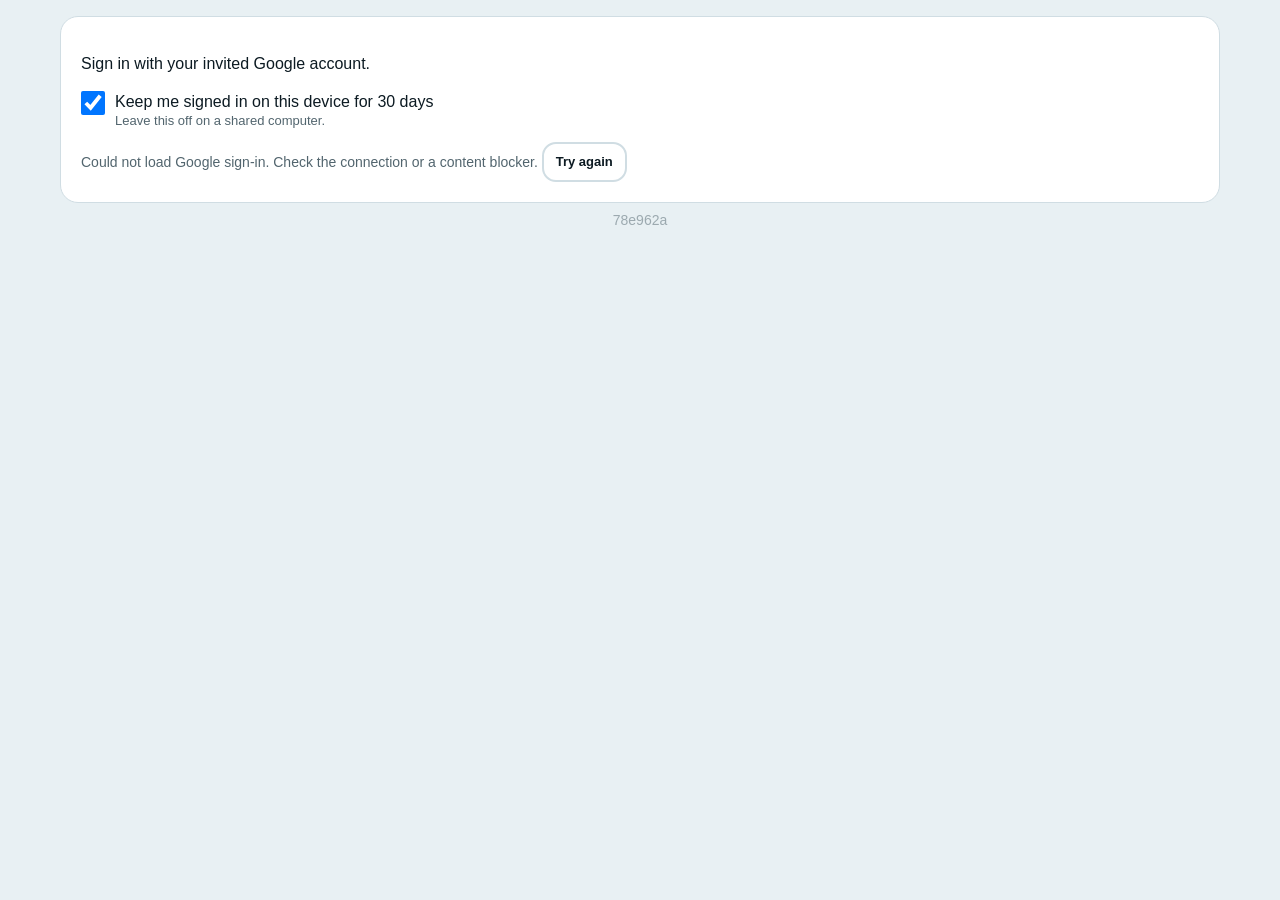
==== lb/index.html @ 78524eca "Club calendar refreshes after decisions Co-Authored-By: Claude Sonnet 5.5 <noreply@anthropic.com>" ====
<!doctype html>
<html lang="en">
<head>
<meta charset="utf-8">
<meta name="viewport" content="width=device-width, initial-scale=1, maximum-scale=1, viewport-fit=cover">
<meta name="apple-mobile-web-app-capable" content="yes">
<meta name="mobile-web-app-capable" content="yes">
<meta name="apple-mobile-web-app-title" content="Own It">
<meta name="robots" content="noindex, nofollow">
<meta name="referrer" content="no-referrer">
<meta http-equiv="Content-Security-Policy" content="default-src 'none'; script-src 'self' https://accounts.google.com/gsi/client https://cdnjs.cloudflare.com/ajax/libs/pdf.js/2.16.105/; style-src 'self' 'unsafe-inline' https://fonts.googleapis.com https://accounts.google.com/gsi/style; font-src https://fonts.gstatic.com; img-src 'self' data: blob: https://lh3.googleusercontent.com; connect-src 'self' https://script.google.com https://script.googleusercontent.com https://accounts.google.com/gsi/ https://cdnjs.cloudflare.com/ajax/libs/pdf.js/2.16.105/; frame-src https://accounts.google.com/gsi/; worker-src 'self' blob:; manifest-src 'self'; base-uri 'none'; form-action 'none'; object-src 'none'">
<title>Own Your Goals</title>
<link rel="stylesheet" href="https://fonts.googleapis.com/css2?family=Bricolage+Grotesque:opsz,wght@12..96,600;12..96,800&family=Figtree:wght@500;700&family=DM+Mono:wght@500&display=swap">
<link rel="manifest" href="manifest.json">
<link rel="apple-touch-icon" href="i.ab7808907b.png">
<link rel="icon" href="i.ab7808907b.png">
<meta name="theme-color" content="#05090c">
<link rel="stylesheet" href="s.4555aa7f9c.css">
</head>
<body>
<div id="app"></div>
<script src="js/config.js"></script>
<script src="a.47af31ea61.js"></script>
</body>
</html>
---- lb/s.4555aa7f9c.css ----
:root{--bg:#e8f0f3;--surface:#fafcfd;--card:#fff;--ink:#0c1a22;--muted:#52656e;--line:#d0dde3;--chip:#e2ecf0;--accent:#0a63c9;--accent-ink:#fff;--good:#0b8a4c;--warn:#a5670a;--brand-blue:#096fd4;--bad:#c43d22;--hot:#d9482b;--brand-green:#00cc66;--band:#05090c;--band-ink:#e9f2f4;--display:"Bricolage Grotesque","Avenir Next","Helvetica Neue",Arial,sans-serif;--body:"Figtree","Avenir Next","Helvetica Neue",Arial,sans-serif;--mono:"DM Mono",Menlo,Courier,monospace}@media (prefers-color-scheme:dark){:root:not([data-theme="light"]){--bg:#070d11;--surface:#0d161b;--card:#131f26;--ink:#e9f2f4;--muted:#8fa7b0;--line:#23353d;--chip:#1a2b33;--accent:#3ca0ff;--accent-ink:#03121f;--good:#3fdc8c;--warn:#e3a94a;--bad:#ff8466;--hot:#ff7a5c;color-scheme:dark}}*{box-sizing:border-box}html{-webkit-text-size-adjust:100%}body{margin:0;background:var(--bg);color:var(--ink);font-family:var(--body);font-size:16px;line-height:1.35}h1,h2,h3{font-family:var(--display);margin:0}button,input,select,textarea{font-family:inherit}.band{background:var(--band);color:var(--band-ink);border-bottom:3px solid var(--brand-green);background-image:linear-gradient(90deg,rgba(9,111,212,0.28),rgba(0,204,102,0.08) 60%,rgba(0,0,0,0));display:flex;flex-wrap:wrap;align-items:center;justify-content:space-between;padding:10px 16px}.band h1{font-size:22px;font-weight:800}.club{font-size:11px;letter-spacing:0.14em;text-transform:uppercase;color:#8fd9b3;font-weight:700}.who{font-size:14px;color:#a9bec6;display:flex;flex-wrap:wrap;align-items:center;gap:10px}.who b{color:#fff}.wait{background:var(--warn);color:#fff;font-weight:700;padding:3px 10px;border-radius:999px;font-size:13px}.bar{display:inline-flex;gap:8px;align-items:center}.cog{appearance:none;-webkit-appearance:none;border:0;background:var(--chip);color:var(--ink);width:44px;height:44px;border-radius:999px;font-size:22px;cursor:pointer}.cog[aria-pressed="true"]{background:var(--accent);color:var(--accent-ink)}.demo{background:#fff3c4;color:#5a4300;text-align:center;font-size:13px;font-weight:700;padding:5px 10px}html.pin .tabs{bottom:auto;top:var(--tabs-top)}.page{max-width:900px;margin:0 auto;padding:16px 16px 110px}.tabs{position:fixed;left:0;right:0;bottom:0;display:grid;grid-auto-flow:column;grid-auto-columns:1fr;background:var(--card);border-top:1px solid var(--line);padding-bottom:env(safe-area-inset-bottom);z-index:20;-webkit-transform:translateZ(0);transform:translateZ(0)}.tab{appearance:none;-webkit-appearance:none;border:0;background:none;color:var(--muted);font:700 12px var(--body);min-height:58px;padding:6px 0 4px;cursor:pointer;border-top:4px solid transparent;display:flex;flex-direction:column;align-items:center;justify-content:center}.tic{width:24px;height:24px;fill:none;stroke:currentColor;stroke-width:1.8;stroke-linecap:round;stroke-linejoin:round;margin-bottom:2px}@media (min-width:700px){.tab{font-size:15px;flex-direction:row}.tic{margin:0 8px 0 0}}.tab[aria-selected="true"]{color:var(--accent);border-top-color:var(--brand-green)}.label{display:block;font-size:12px;letter-spacing:0.08em;text-transform:uppercase;color:var(--muted);font-weight:700;margin:0 0 8px}.ex,.minfo,.n{color:var(--muted);font-size:14px}.ex{margin:8px 0 0}.chips{display:flex;flex-wrap:wrap;margin:-4px}.chip{appearance:none;-webkit-appearance:none;margin:4px;border:2px solid var(--line);background:var(--card);color:var(--ink);font:700 17px var(--body);min-height:46px;padding:8px 16px;border-radius:14px;cursor:pointer;min-width:56px}.chip[aria-pressed="true"]{background:var(--accent);border-color:var(--accent);color:var(--accent-ink)}.group{margin-bottom:16px}.tag{font-size:12px;font-weight:700;padding:2px 9px;border-radius:999px;background:var(--chip);color:var(--muted);display:inline-block;margin:2px 2px 0 0}.tag.race{background:var(--hot);color:#fff}.tag.gear{background:var(--accent);color:var(--accent-ink)}.tag.pb{background:var(--good);color:#fff}.tag.unoff{background:var(--warn);color:#fff}.tag.okc{color:var(--good)}.tag.warnc{background:var(--bad);color:#fff}.good{color:var(--good);font-weight:700}.slow{color:var(--warn);font-weight:700}.log{display:grid;grid-template-columns:1fr;gap:16px}.readout{background:var(--card);border:1px solid var(--line);border-radius:18px;padding:12px 18px;text-align:right}.readout .what{text-align:left;font-size:14px;color:var(--muted);font-weight:700}.readout .time{font:500 52px var(--mono);letter-spacing:-0.02em;font-variant-numeric:tabular-nums;line-height:1.1}.readout .time.empty{color:var(--line)}.readout .time.bad{color:var(--bad);font-size:28px}.pad{display:grid;grid-template-columns:repeat(3,1fr);gap:10px;margin-top:12px}.key{appearance:none;-webkit-appearance:none;border:0;background:var(--chip);color:var(--ink);font:500 29px var(--mono);min-height:58px;border-radius:14px;cursor:pointer}.key:active{background:var(--line)}.key.fn{font:700 16px var(--body);color:var(--muted)}.save{appearance:none;-webkit-appearance:none;width:100%;margin-top:12px;border:0;background:var(--hot);color:#fff;font:800 21px var(--display);min-height:56px;border-radius:16px;cursor:pointer}.save[disabled]{opacity:0.4;cursor:default}.alt,.off{appearance:none;-webkit-appearance:none;border:2px solid var(--line);background:var(--card);color:var(--ink);font:700 16px var(--body);min-height:44px;padding:8px 14px;border-radius:14px;cursor:pointer}.off{border:0;background:var(--chip);font-size:14px;border-radius:999px}.alt.wide{width:100%}.note{width:100%;min-height:46px;border:2px solid var(--line);border-radius:14px;background:var(--card);color:var(--ink);font:500 17px var(--body);padding:10px 14px}.result{margin-top:12px;border-radius:16px;padding:14px 16px;background:var(--card);border:2px solid var(--brand-green)}.result h3{font-size:20px;color:var(--good)}.result p{margin:4px 0 0}.recent{margin-top:20px}.recent ul{list-style:none;margin:0;padding:0}.recent li{display:flex;justify-content:space-between;gap:12px;padding:9px 0;border-bottom:1px solid var(--line);align-items:center}.recent li.gone{opacity:0.5;text-decoration:line-through}.t{font:500 18px var(--mono)}.chk{display:block;margin:6px 0;font-size:14px;color:var(--muted);min-height:32px}.chk input{width:22px;height:22px;vertical-align:middle;margin-right:8px}.bests-head{display:flex;flex-wrap:wrap;gap:12px;align-items:flex-end;justify-content:space-between;margin-bottom:14px}.evsec>.bests-head{flex-direction:column;align-items:flex-start;gap:8px}.evsec>.bests-head.gearhd{flex-direction:row;align-items:center;justify-content:flex-start}.hint{margin:0;color:var(--muted);font-size:14px}.bgrid{display:grid;grid-template-columns:52px repeat(4,1fr);gap:5px}.bgrid.n5{grid-template-columns:52px repeat(5,1fr)}.bh{font:800 13px var(--display);color:var(--muted);text-align:center;padding:4px 0;text-transform:uppercase;letter-spacing:0.06em}.bs{font:800 13px var(--display);display:flex;align-items:center}.bcell{appearance:none;-webkit-appearance:none;text-align:center;border:2px solid var(--line);background:var(--card);color:var(--ink);border-radius:10px;padding:8px 1px 6px;cursor:pointer;font-family:var(--body);min-width:0;position:relative}.bcell .bt{font:500 12.5px var(--mono);font-variant-numeric:tabular-nums;display:block}.bcell .bd{font-size:10px;color:var(--muted);display:block;margin-top:3px}.bcell .bo{font:500 10px var(--mono);color:var(--muted);display:block;margin-top:2px;white-space:nowrap}.bcell .bp{font:500 10px var(--mono);color:var(--accent);display:block;margin-top:2px}.bcell.none{border-style:dashed;color:var(--muted)}.bcell.none .bt{color:var(--line)}.bcell .ok{position:absolute;top:3px;right:4px;color:var(--good);font-weight:800;font-size:12px}.legend{color:var(--muted);font-size:14px;margin:14px 0 0}.legend .blue{color:var(--accent)}.legend .good{color:var(--good)}.swims{display:grid;grid-template-columns:1fr;gap:16px;margin-top:8px}.be{font:800 17px var(--display)}.bt{font:500 28px var(--mono);font-variant-numeric:tabular-nums}.bd{font-size:13px;color:var(--muted)}.std{font-size:14px;margin-top:3px}.std b{color:var(--accent);font-family:var(--mono);font-weight:500}.coach,.drop,.panel{background:var(--card);border:1px solid var(--line);border-radius:18px;padding:16px 18px}.drop{margin-top:14px;border:2px dashed var(--line)}.drop h3,.coach h3{font-size:20px;font-weight:800;margin-bottom:8px}.panel{border:2px solid var(--accent);margin-bottom:12px}.two{display:grid;grid-template-columns:1fr 1fr;gap:10px;margin-top:10px}.inline{display:flex;gap:8px;margin-top:8px}.offrow{text-align:right;margin:6px 0}.impbtns{display:flex;flex-wrap:wrap;gap:8px;justify-content:flex-start;align-items:center;margin:6px 0 12px}.impbtns .off{display:inline-flex;align-items:center}.mrowi{display:grid;grid-template-columns:48px 1fr auto;gap:10px;align-items:center;padding:10px 12px;background:var(--card);border:2px solid var(--line);border-radius:14px;margin-top:8px;cursor:pointer;min-height:56px}.mrowi.sel{border-color:var(--accent)}.mrowi .no{font:800 17px var(--display);color:var(--muted);text-align:center}.mrowi .e{font-weight:700;font-size:18px}.mrowi .d{color:var(--muted);font-size:14px}.mrowi .d b{font-family:var(--mono);font-weight:500;color:var(--ink)}.why{margin:4px 0 0;padding:8px 12px;border-radius:12px;background:var(--chip);font-size:14px}.why.ask{border-left:4px solid var(--warn)}.why.ok{border-left:4px solid var(--good)}.res{margin:6px 0 0 12px;padding:8px 12px;border-left:4px solid var(--brand-green);background:var(--card);border-radius:0 12px 12px 0}.read{font-size:14px;background:var(--chip);border-radius:10px;padding:8px 12px;margin-top:6px}.read b{font-family:var(--mono);font-weight:500}.alert{display:flex;justify-content:space-between;align-items:center;gap:12px;background:var(--card);border:2px solid var(--warn);border-radius:14px;padding:10px 14px;margin-bottom:10px}.alert.bad{border-color:var(--bad)}textarea.note{font:500 13px var(--mono)}@media (min-width:700px){.page{padding:24px 24px 110px}.log{grid-template-columns:1.1fr 1fr;gap:24px}.bgrid{grid-template-columns:92px repeat(4,1fr);gap:8px}.bgrid.n5{grid-template-columns:92px repeat(5,1fr)}.bh{font-size:15px}.bs{font-size:20px}.bcell{padding:12px 4px 9px;border-radius:14px}.bcell .bt{font-size:22px}.bcell .bp{font-size:13px}.bcell .bd{font-size:12px}.bcell .ok{top:5px;right:8px;font-size:16px}.swims{grid-template-columns:1.5fr 1fr;align-items:start}.band{padding:12px 24px}}.swpick{font:inherit;font-weight:700;padding:8px 10px;border-radius:10px;border:0;min-height:40px}.swname{color:#fff;font-size:16px}.swrow{display:flex;justify-content:space-between;gap:12px;padding:9px 0;border-bottom:1px solid var(--line);align-items:center}.lnk{appearance:none;-webkit-appearance:none;border:0;background:none;color:var(--accent);font:700 14px var(--body);padding:8px 0;min-height:36px;cursor:pointer;text-decoration:underline}.cap{color:var(--muted);font-size:14px;margin:0 0 10px}.nextm{background:var(--card);border:1px solid var(--line);border-left:4px solid var(--brand-green);border-radius:18px;padding:12px 16px;margin-bottom:16px}.nextm .mt>b,.nextm>b{font:800 22px var(--display);display:block}.nextm .mt>span,.nextm>span{color:var(--muted);font-size:14px;display:block;margin-top:2px}.nextm .label{margin:0 0 4px}.heats{margin-top:8px}.hrow{display:grid;grid-template-columns:44px 1fr;gap:2px 8px;padding:6px 0;border-top:1px solid var(--line);font-size:15px}.hrow .hno{font:800 16px var(--display);color:var(--muted)}.hrow .hev{font-weight:700}.hrow .hwhere{grid-column:2;color:var(--muted);font-size:14px}.hrow .hwhere b{font-family:var(--mono);font-weight:500;color:var(--ink)}.gl{display:grid;grid-template-columns:1fr;gap:16px}@media (min-width:760px){.gl{grid-template-columns:1.5fr 1fr;gap:22px;align-items:start}.gl>div + div{position:sticky;top:12px}}.lad{background:var(--card);border:1px solid var(--line);border-radius:16px;padding:12px 16px 10px;margin-bottom:10px}.lad .lh{display:flex;justify-content:space-between;align-items:baseline;gap:10px}.lad h3{font-size:20px;font-weight:800}.lad h3 small{color:var(--muted);font-size:13px;font-weight:700}.lad .now{font:500 22px var(--mono);font-variant-numeric:tabular-nums}.lad .sub{color:var(--muted);font-size:14px;margin:8px 0 4px}.lad .sub.conv{margin:0 0 4px;font-size:13px}.lad .sub b{color:var(--ink);font-family:var(--mono);font-weight:500}.rail{position:relative;height:68px;margin:20px 8px 0}.rail .bar{position:absolute;left:0;right:0;top:30px;height:12px;border-radius:6px;background:var(--chip);overflow:hidden}.rail .bar i{position:absolute;left:0;top:0;bottom:0;border-radius:6px;background:linear-gradient(90deg,var(--brand-blue),var(--brand-green))}.rail .tick{position:absolute;top:26px;width:2px;height:20px;background:var(--muted);margin-left:-1px}.rail .tl{position:absolute;top:50px;font:500 11px var(--mono);color:var(--muted);transform:translateX(-50%);white-space:nowrap}.rail .me{position:absolute;top:23px;width:26px;height:26px;margin-left:-13px;border-radius:50%;background:var(--card);border:4px solid var(--brand-green)}.rail .flag{position:absolute;top:12px;margin-left:-1px;width:3px;height:34px;background:var(--hot)}.rail .flag::after{content:"";position:absolute;left:3px;top:0;border-left:14px solid var(--hot);border-top:7px solid transparent;border-bottom:7px solid transparent}.stdm{position:absolute;top:12px;width:3px;height:34px;margin-left:-1px}.stdm i{white-space:nowrap;position:absolute;top:-12px;font:800 10px var(--body);font-style:normal;letter-spacing:0.04em}.stdm i{left:50%;transform:translateX(-50%);top:-14px}.stdm.up1 i{top:-30px}.stdm.up2 i{top:-46px}.stdm.up3 i{top:-62px}.stdm.x1{background:var(--accent)}.stdm.x1 i{color:var(--accent)}.stdm.x2{background:var(--good)}.stdm.x2 i{color:var(--good)}.stdm.x3{background:#d98e04}.stdm.x3 i{color:#d98e04}.stdm.x4{background:#d6409f}.stdm.x4 i{color:#d6409f}.stdm.x5{background:#14a89a}.stdm.x5 i{color:#14a89a}.stdm.x6{background:#8b6cf0}.stdm.x6 i{color:#8b6cf0}.stdm.x7{background:#e5702d}.stdm.x7 i{color:#e5702d}.stdm.x8{background:#7c8da0}.stdm.x8 i{color:#7c8da0}.gstep{margin-top:6px;font-size:13px;color:var(--muted)}.gstep b{color:var(--ink);font-family:var(--mono);font-weight:500}.gstep b.good{color:var(--good);font-family:var(--body);font-weight:700}.pent{background:var(--card);border:1px solid var(--line);border-radius:18px;padding:14px;text-align:center}.pent h3{font-size:20px;font-weight:800;text-align:left;margin-bottom:4px}.pent svg{width:100%;max-width:340px;height:auto}.pent .ring{fill:none;stroke:var(--line);stroke-width:1}.pent .ring.std{stroke:var(--brand-green);stroke-width:2;stroke-dasharray:4 3}.pent .spoke{stroke:var(--line);stroke-width:1}.pent .now{fill:rgba(9,111,212,0.28);stroke:var(--accent);stroke-width:3}.pent .lbl{fill:var(--ink);font:700 13px var(--body)}.pent .pt{fill:var(--accent)}.pent .legl{list-style:none;margin:8px 0 0;padding:0;display:grid;grid-template-columns:1fr 1fr;gap:4px 14px;text-align:left;font-size:14px}.pent .legl li{border-bottom:1px solid var(--line);padding:3px 0}.pent .legl span{color:var(--muted);font-family:var(--mono);font-size:13px}.pent .leg{font-size:13px;color:var(--muted);text-align:left;margin:6px 0 0;line-height:1.5}.gcard{background:var(--card);border:1px solid var(--line);border-radius:16px;padding:12px 16px;margin-bottom:10px}.gcard.done{border-color:var(--good)}.gcard.gone{opacity:0.7}.gcard .gh b{font:800 19px var(--display);margin-right:6px}.gnum{display:flex;justify-content:space-between;margin:8px 0 6px;color:var(--muted);font-size:14px}.gnum b{font:500 20px var(--mono);color:var(--ink)}.rail2{height:12px;border-radius:6px;background:var(--chip);overflow:hidden}.rail2 i{display:block;height:100%;border-radius:6px;background:linear-gradient(90deg,var(--brand-blue),var(--brand-green))}.gs{font-size:14px;color:var(--muted);margin-top:6px}.gnote{margin:6px 0 0;font-style:italic}.meta{font-size:13px;color:var(--muted);margin-top:4px}.hist{margin:4px 0 0;padding-left:18px;font-size:13px;color:var(--muted)}.cmts{margin-top:8px}.cm{background:var(--chip);border-radius:12px;padding:8px 12px;margin-bottom:6px;font-size:14px}.cm p{margin:4px 0 0;line-height:1.4}.cm .when{color:var(--muted);font-size:12px;margin-left:4px}.cm .off{float:right;min-height:32px;padding:4px 10px}.cmform{display:flex;gap:8px;margin-top:6px}.gb{margin-top:8px;display:flex;gap:8px}.gform{background:var(--card);border:2px solid var(--accent);border-radius:18px;padding:16px;margin-bottom:14px}.gform h3{font-size:20px;font-weight:800;margin-bottom:12px}.alt.sm{padding:7px 12px;font-size:13px;display:inline-flex;align-items:center;text-decoration:none;min-height:40px}.swrow{align-items:flex-start}.swrow .pbtns{margin-top:6px}.swrow .pbtns>label,.swrow .pbtns>button{min-width:0;height:40px;min-height:40px;font-size:13px}.drow{display:flex;justify-content:space-between;align-items:center;gap:10px;flex-wrap:wrap;background:var(--card);border:1px solid var(--line);border-radius:14px;padding:10px 14px;margin-top:8px}.drow.gone{opacity:0.6}.dtxt{min-width:0;flex:1 1 200px;overflow-wrap:anywhere}.dbtn{display:flex;gap:8px;align-items:center;flex-wrap:wrap}.srow2{display:grid;grid-template-columns:100px 1fr;gap:10px;padding:9px 0;border-bottom:1px solid var(--line)}.sdate b{display:block;font-size:14px}.sdate span{color:var(--muted);font-size:12px}.srow2 .e{font-weight:700;overflow-wrap:anywhere}.srow2 .d{color:var(--muted);font-size:14px}.srow2 .d b{color:var(--ink)}.nextm .srow2{border-bottom:1px solid var(--line)}.mailx{border-top:1px solid var(--line);padding:8px 0}.mailx pre{white-space:pre-wrap;font:500 13px var(--mono);margin:4px 0 0;overflow-wrap:anywhere}.page{overflow-wrap:anywhere}.chip{min-width:0}@media (max-width:420px){.chip{padding:8px 12px;font-size:16px}.band h1{font-size:20px}}@media (max-width:420px){.rail .tl{font-size:10px}}.alert button{flex:none;white-space:nowrap}.cmform .alt{flex:none;white-space:nowrap}.inline .alt{flex:none;white-space:nowrap}.brand{display:flex;align-items:center;gap:12px}.band .logo{height:40px;width:auto;display:block}.who .me{display:inline-flex;align-items:center;gap:6px}.avatar{position:relative;display:inline-flex;align-items:center;justify-content:center;border-radius:50%;overflow:hidden;flex:none;background:linear-gradient(135deg,var(--brand-blue),var(--brand-green));color:#fff}.avatar b{font:800 1em var(--display)}.avatar img{position:absolute;inset:0;top:0;left:0;width:100%;height:100%;object-fit:cover;display:block}.avatar.sm{width:32px;height:32px;font-size:15px}.avatar.md{width:44px;height:44px;font-size:20px;border:2px solid rgba(255,255,255,0.55)}.avatar.xl{width:88px;height:88px;font-size:40px;border:3px solid var(--brand-green)}.profile{display:flex;align-items:flex-start;gap:16px;margin-top:8px}.profile .avatar.xl{width:64px;height:64px;font-size:28px;flex:none}.pbtns{display:flex;flex-wrap:wrap;gap:8px;margin-top:6px}.pbtns>label,.pbtns>button{flex:0 0 auto;box-sizing:border-box;min-width:124px;height:44px;min-height:44px;padding:0 14px;display:inline-flex;align-items:center;justify-content:center;font:700 14px var(--body);text-align:center;white-space:nowrap}@media (max-width:480px){.profile{flex-direction:column;align-items:flex-start}.profile>div{width:100%}.pbtns>label,.pbtns>button{flex:1 1 0;min-width:0}}.profile p{margin:0 0 6px}.swrow .grow{flex:1;min-width:0}.swphoto{margin-top:6px}@media (max-width:420px){.band .logo{height:30px}.who .me>span{display:none}}.shell{display:block}.side{display:none}.band{flex-wrap:nowrap;gap:14px}.band .nmb{flex:1;min-width:0;margin-left:-4px}.nm{font:800 22px var(--display);color:#fff;line-height:1.1;overflow-wrap:anywhere}.sb{font-size:13px;color:#a9bec6;margin-top:2px}.bandr{display:flex;align-items:center;gap:8px;flex-wrap:wrap;justify-content:flex-end}.gear{appearance:none;-webkit-appearance:none;border:2px solid rgba(255,255,255,0.35);background:rgba(255,255,255,0.08);width:40px;height:40px;border-radius:50%;cursor:pointer;padding:0;flex:none}.gear svg{width:22px;height:22px;fill:none;stroke:#e9f2f4;stroke-width:1.8;stroke-linecap:round;display:block;margin:auto}.gear[aria-pressed="true"]{border-color:var(--brand-green);background:rgba(0,204,102,0.2)}.avatar.lg{width:96px;height:96px;font-size:46px;margin:4px auto 8px;border:3px solid rgba(255,255,255,0.55)}.gear.rf[aria-busy="true"] svg{animation:spin 1s linear infinite}@keyframes spin{to{transform:rotate(360deg)}}@media (max-width:520px){.band .bandr .wait{display:none}.nm{font-size:20px}.band .logo{height:34px}.bandr{gap:6px;flex-wrap:nowrap}.gear{width:36px;height:36px}.band .swpick{max-width:96px}}@media (min-width:1000px){.shell{display:grid;grid-template-columns:250px minmax(0,1fr);min-height:100vh;min-height:100dvh}.band,.tabs{display:none}.side{display:flex;flex-direction:column;text-align:center;position:sticky;top:0;height:100vh;height:100dvh;overflow-y:auto;background:var(--band);color:var(--band-ink);padding:18px 14px;border-right:3px solid var(--brand-green)}.side .sidenav{text-align:left;margin-top:18px}.nav{appearance:none;-webkit-appearance:none;display:block;width:100%;text-align:left;border:0;border-left:4px solid transparent;background:none;color:#c3d3d9;font:700 16px var(--body);padding:11px 12px;border-radius:0 10px 10px 0;cursor:pointer;margin-bottom:4px}.nav small{display:block;font-weight:500;font-size:12px;color:#7f959d}.nav[aria-selected="true"]{background:rgba(0,204,102,0.14);border-left-color:var(--brand-green);color:#fff}.gearnav{margin-top:6px;border-top:1px solid rgba(255,255,255,0.12)}.sidectl{display:flex;flex-direction:column;gap:8px;align-items:stretch;margin-top:14px;font-size:14px;color:#a9bec6;text-align:left}.sidectl .me{display:inline-flex;align-items:center;gap:6px}.sidectl b{color:#fff}.sidectl .swpick{width:100%}.sidectl{margin-top:auto;padding-top:14px;border-top:1px solid rgba(255,255,255,0.12);gap:2px}.ctlh{font:700 11px var(--body);letter-spacing:.08em;text-transform:uppercase;color:#7f959d;margin:10px 0 4px 12px}.ctl{appearance:none;-webkit-appearance:none;display:flex;align-items:center;gap:10px;width:100%;border:0;background:none;color:#c3d3d9;font:600 15px var(--body);padding:9px 12px;border-radius:10px;cursor:pointer;text-align:left}.ctl:hover{background:rgba(255,255,255,0.08);color:#fff}.ctl svg{width:18px;height:18px;flex:none;fill:none;stroke:currentColor;stroke-width:1.8;stroke-linecap:round;stroke-linejoin:round}.ctl[aria-busy="true"] svg{animation:spin 1s linear infinite}.ctlme{display:flex;align-items:center;gap:8px;margin:12px 0 0 12px;font-size:13px;color:#a9bec6}.sidectl .wait{align-self:flex-start;margin:2px 0 4px 12px}.sidectl .swpick{margin:0 0 4px}.sidelogo{margin-top:18px}.sidelogo{width:70%;margin:auto auto 0;padding-top:18px;display:block}.col{min-width:0}.page{max-width:1240px;padding:28px 40px 40px}}@media (max-width:999px){.sidelogo{display:none}}.band{padding:10px 22px}.band .avatar.md{width:54px;height:54px;font-size:26px}.band .nm{font-size:26px}.band .logo{height:44px;opacity:0.95}@media (max-width:520px){.band{padding:8px 14px;gap:10px}.band .avatar.md{width:46px;height:46px;font-size:22px}.band .nm{font-size:22px}.band .logo{height:34px}.clubsfx{display:none}}.calh{display:flex;align-items:center;gap:8px;margin:8px 0}.calh b{flex:1;text-align:center;font-family:var(--display)}.calg{max-width:100%;border:1px solid var(--line);border-radius:12px;overflow:hidden;background:var(--card)}.dow,.cells{display:grid;grid-template-columns:repeat(7,minmax(0,1fr))}.dow span{text-align:center;font-size:12px;font-weight:700;padding:5px 0;color:var(--muted)}.cc{min-height:70px;border-top:1px solid var(--line);border-left:1px solid var(--line);padding:3px;font-size:12px;overflow:hidden;min-width:0}.cc:nth-child(7n+1){border-left:0}.cc.wk{min-height:150px}.cc.out{opacity:0.4}.cc.tod{background:var(--chip)}.cc>b{display:block;font-size:12px}.ce{border-radius:4px;padding:1px 4px;margin-top:2px;background:rgba(10,99,201,0.18);white-space:nowrap;overflow:hidden;text-overflow:ellipsis;cursor:pointer}.ce.meet{background:rgba(217,72,43,0.28)}.ce.dryland{background:rgba(11,138,76,0.24)}.ce.info,.ce.camp{background:rgba(165,103,10,0.28)}.ce.ask{outline:1px dashed var(--warn)}.ce.sel{outline:2px solid var(--accent)}.srow2[data-act]{cursor:pointer}.srow2.sel{outline:2px solid var(--accent);border-radius:10px}.evd{border:2px solid var(--accent);border-radius:14px;padding:12px;margin:8px 0 12px;background:var(--card)}.evh{display:flex;justify-content:space-between;align-items:flex-start;gap:8px}.evh h3{margin:6px 0;font-size:20px}.evr{display:flex;gap:10px;padding:5px 0;border-top:1px solid var(--line)}.evr span{width:120px;color:var(--muted);flex:none;font-size:14px}.evr b{font-weight:600;min-width:0;overflow-wrap:anywhere}.evr b.evt{font-weight:400}@media (max-width:600px){.ce .ct,.ce .cn{display:none}.ce .cs{display:inline}.ce{min-height:22px;display:flex;align-items:center;justify-content:center;padding:0 1px;font-size:11px;font-weight:700}.ce.xtra{display:none}.cmore{display:block;font-size:11px;color:var(--muted);text-align:center}.cc.wk .ce{height:auto;min-height:0;display:block;font-size:11px;padding:1px 2px;font-weight:500}.cc.wk .ce .ct,.cc.wk .ce .cn{display:inline}.cc.wk .ce .cs{display:none}.cc{min-height:54px;padding:2px}.evr span{width:90px}}.pvbar{position:sticky;top:0;z-index:50;display:flex;align-items:center;justify-content:center;gap:12px;flex-wrap:wrap;padding:8px 12px;background:#7a3b00;color:#fff;font-size:14px;border-bottom:3px solid #ffb347}.pvbar button{background:#fff;color:#7a3b00;border:0;border-radius:6px;padding:6px 12px;font-weight:700;cursor:pointer}.admbar{background:#123a63;border-bottom-color:#6db3ff}.admbar button{color:#123a63}.pvbar + .shell .side{top:46px;height:calc(100vh - 46px);height:calc(100dvh - 46px)}.vas{display:flex;flex-wrap:wrap;gap:6px;justify-content:center}.vasb{font-size:12px;padding:4px 8px}@media (max-width:520px){.band .vas{display:none}}.badges{display:grid;grid-template-columns:repeat(4,1fr);gap:6px;margin:8px 0}.bdg{text-align:center;opacity:.3;-webkit-filter:grayscale(1);filter:grayscale(1)}.bdg.on{opacity:1;-webkit-filter:none;filter:none}.bdg i{display:block;font-style:normal;font-size:26px}.bdg small{font-size:10px;line-height:1.1;display:block}.nextm .nx{color:var(--ink);font-family:var(--mono);font-size:14px}.more{margin-top:12px}.more summary{font-size:16px;font-weight:700;padding:8px 0;cursor:pointer}.heats{margin:14px 0}.hgrid{display:grid;grid-template-columns:repeat(2,1fr);gap:8px}@media (min-width:700px){.hgrid{grid-template-columns:repeat(3,1fr)}}.hc{background:var(--card);border:2px solid var(--line);border-radius:14px;padding:9px 12px}.hc.next{border-color:var(--brand-green)}.hc.done{opacity:0.55}.hc .hn{font:800 13px var(--display);color:var(--muted)}.hc .he{font-weight:700;font-size:17px;margin-top:1px}.hc .hh{font:500 16px var(--mono);margin-top:3px}.hc .hh b{font-weight:500;color:var(--accent)}.check{border-radius:14px;padding:10px 14px;margin-bottom:12px;background:var(--card);border:2px solid var(--line);line-height:1.4}.check.warn{border-color:var(--bad)}.check.fine{border-color:var(--good)}.msum{display:grid;grid-template-columns:repeat(auto-fit,minmax(90px,1fr));gap:10px;margin-bottom:12px}.msum div{background:var(--card);border:1px solid var(--line);border-radius:14px;padding:8px 12px}.msum b{display:block;font:500 24px var(--mono)}.msum span{font-size:12px;text-transform:uppercase;letter-spacing:0.08em;color:var(--muted);font-weight:700}.mrowi .r{text-align:right}.mrowi .rt{font:500 22px var(--mono);font-variant-numeric:tabular-nums}.lsel{display:flex;gap:4px;align-items:center;margin:2px 0 4px}.lsel .sp{flex:1}.lsel .chip{margin:0;min-height:0;min-width:0;padding:2px 8px;font-size:12px;border-radius:10px}.chip.ico{display:inline-flex;flex-direction:column;align-items:center;padding:9px 12px 8px;min-width:76px;font-size:14px}.chip.ico .ic{width:28px;height:28px;fill:none;stroke:currentColor;stroke-width:1.8;stroke-linecap:round;stroke-linejoin:round;margin-bottom:3px}.chips.grid{display:grid;gap:8px;margin:0}.chips.grid .chip.ico{margin:0;min-width:0;width:100%;padding:9px 4px 8px}@media (max-width:560px){.chips.grid{gap:6px}.chips.grid .chip.ico{padding:7px 2px;font-size:11px}.chip.ico .ic{width:24px;height:24px}}.confetti{position:relative;height:0;pointer-events:none}.confetti span{position:absolute;top:0;font-size:22px;animation:fall 1.8s ease-in forwards}@keyframes fall{from{transform:translateY(-10px) rotate(0);opacity:1}to{transform:translateY(220px) rotate(300deg);opacity:0}}.result.cele{border:2px solid #f5a524;background:#fff8e6;color:#3a2a00;animation:pop 0.4s}.result.cele h3{color:#3a2a00}@keyframes pop{from{transform:scale(0.9)}to{transform:scale(1)}}@media (prefers-reduced-motion:reduce){.confetti span,.result.cele{animation:none}.confetti{display:none}}.setgrid{display:grid;grid-template-columns:1fr;gap:16px}.setc{background:var(--card);border:1px solid var(--line);border-radius:18px;padding:16px 18px}.setc h3{font-size:19px;font-weight:800;margin-bottom:10px}.setc p{margin:0 0 8px;line-height:1.5}.setrow{display:flex;flex-wrap:wrap;align-items:center;justify-content:space-between;padding:8px 0;border-top:1px solid var(--line)}.setrow>div:first-child{margin-right:12px;min-width:0;flex:1 1 200px}.setrow b{display:block;font-size:15px}.setrow small{display:block;color:var(--muted);font-size:12px;margin-top:2px;line-height:1.4}.setrow .chips{flex:none;margin-top:6px}.sw{appearance:none;-webkit-appearance:none;flex:none;width:52px;height:30px;border-radius:15px;border:0;background:var(--line);position:relative;cursor:pointer;padding:0}.sw i{position:absolute;top:3px;left:3px;width:24px;height:24px;border-radius:50%;background:#fff;transition:left 0.15s}.sw[aria-pressed="true"]{background:var(--good)}.sw[aria-pressed="true"] i{left:25px}@media (min-width:1000px){.setgrid{display:block;column-count:2;column-gap:16px}.setgrid>.setc{break-inside:avoid;margin-bottom:16px}}.dico{flex:none;width:44px;height:52px;border-radius:8px;background:var(--chip);color:var(--hot);font:800 11px var(--display);display:flex;align-items:center;justify-content:center;border:1px solid var(--line)}.dico.link{color:var(--accent)}.tag.gear{width:auto;height:auto;border:0;padding:2px 9px;border-radius:999px;cursor:default}.setgrid{align-items:start}.cropbg{position:fixed;left:0;top:0;right:0;bottom:0;background:rgba(5,9,12,0.72);z-index:50;display:flex;align-items:center;justify-content:center;padding:16px}.cropdlg{background:var(--card);color:var(--ink);border-radius:16px;padding:18px;width:100%;max-width:340px;box-sizing:border-box;text-align:center}.cropdlg h3{margin:0 0 12px}.cropbox{position:relative;width:260px;height:260px;margin:0 auto 14px;border-radius:50%;overflow:hidden;background:var(--chip);touch-action:none;cursor:grab;-webkit-user-select:none;user-select:none}.cropbox img{position:absolute;left:0;top:0;max-width:none;transform-origin:0 0;-webkit-transform-origin:0 0;pointer-events:none;-webkit-user-drag:none}.cropring{position:absolute;left:0;top:0;right:0;bottom:0;border-radius:50%;box-shadow:inset 0 0 0 3px var(--brand-green);pointer-events:none}.cropzoom{display:flex;align-items:center;gap:10px;margin-bottom:14px}.cropzoom input[type=range]{flex:1;min-width:0}.cropbtns{display:flex;gap:10px;justify-content:center}.cropbtns .cropsave{appearance:none;-webkit-appearance:none;border:0;background:var(--accent);color:var(--accent-ink);font:700 16px var(--body);min-height:44px;padding:8px 22px;border-radius:14px;cursor:pointer}.rx{display:flex;flex-wrap:wrap;gap:4px;margin-top:6px}.rxb{min-height:32px;padding:2px 8px;border-radius:16px;border:1px solid var(--line,#ccc);background:transparent;font-size:15px;cursor:pointer}.rxb span{font-size:12px;margin-left:4px;color:var(--muted)}.rxb[aria-pressed="true"]{background:var(--chip);border-color:currentColor;font-weight:700}.vwbg{position:fixed;left:0;top:0;right:0;bottom:0;background:rgba(5,9,12,0.8);z-index:60;display:flex;align-items:stretch;justify-content:center;padding:8px;box-sizing:border-box}.vwdlg{background:var(--card);color:var(--ink);border-radius:16px;width:100%;max-width:980px;display:flex;flex-direction:column;overflow:hidden;padding:10px;box-sizing:border-box}.vwbar{display:flex;justify-content:space-between;align-items:center;gap:10px}.vwbar h3{font-size:17px;overflow:hidden;text-overflow:ellipsis;white-space:nowrap}.vwtools{display:flex;flex-wrap:wrap;align-items:center;gap:6px;margin:8px 0 0}.vwtools[hidden],.vwjump[hidden]{display:none}.vwpg{font-weight:700;font-size:14px;min-width:96px;text-align:center}.vwjump{margin-left:auto;background:var(--accent);color:var(--accent-ink);border-color:var(--accent)}.vwjump:disabled{opacity:0.45}.vwmsg{margin:6px 0;font-size:14px;color:var(--muted);min-height:1em}.vwscroll{flex:1;overflow:auto;-webkit-overflow-scrolling:touch;background:var(--chip);border-radius:10px}.vwpage{display:inline-block;min-width:100%;line-height:0;text-align:center}.vwpage canvas{background:#fff}.vwimg{max-width:100%;height:auto}.rphoto{margin-top:8px;display:flex;flex-wrap:wrap;align-items:center;gap:6px}.rphoto .ex{flex-basis:100%;margin:0}.rthumb{width:44px;height:44px;object-fit:cover;border-radius:8px;border:1px solid var(--line)}label.alt.dis{opacity:0.6}.clubro{display:flex;align-items:center;gap:12px;margin:10px 0;flex-wrap:wrap}.clubimg{height:48px;width:auto;border-radius:8px;background:transparent}.fld{display:block}.fld b{display:block;margin-bottom:4px;font-size:15px}.band .logo,.sidelogo{background:transparent;border-radius:8px}.band .bandr{gap:2px}.band .gear{width:44px;height:44px;border:0;background:none;border-radius:12px}.band .gear svg{width:24px;height:24px;stroke:#c3d3d9}.band .gear:hover,.band .gear:active{background:rgba(255,255,255,0.1)}.band .gear:hover svg{stroke:#fff}.band .gear[aria-pressed="true"]{background:rgba(0,204,102,0.18)}.band .gear[aria-pressed="true"] svg{stroke:var(--brand-green)}.band .gear + .logo,.band .gear + .gear + .logo,.band .gear + .gear + .gear + .logo{margin-left:10px;padding-left:12px;border-left:1px solid rgba(255,255,255,0.18)}.band .swpick{margin-right:6px;background:rgba(255,255,255,0.1);color:#fff}.band .swpick option{color:#111}@media (max-width:520px){.band .gear{width:40px;height:40px}.band .gear svg{width:22px}.band .gear + .gear + .logo,.band .gear + .gear + .gear + .logo{margin-left:6px;padding-left:8px}}.tab span{font-size:11px}@media (min-width:700px){.tab span{font-size:14px}.tab{padding-left:2px;padding-right:2px}}.band .gear + .logo{margin-left:10px}.bcell[aria-pressed="true"]{border-color:var(--brand-green);box-shadow:0 0 0 2px rgba(0,204,102,0.25)}.bdet{margin:12px 0;padding:14px 16px;border:2px solid var(--brand-green);border-radius:16px;background:var(--card)}.bdh{display:flex;align-items:center;justify-content:space-between;gap:10px;margin-bottom:8px}.bdh h3{margin:0;font-size:18px}.bdrow{display:grid;grid-template-columns:1fr;gap:2px;padding:10px 0;border-top:1px solid var(--line)}.bdl{font-size:12px;font-weight:700;letter-spacing:.06em;text-transform:uppercase;color:var(--muted)}.bdt{font:700 28px var(--mono);font-variant-numeric:tabular-nums}.bdw{font-size:15px}.bdw div{color:var(--muted);font-size:14px}.bdw .bdc{color:var(--accent)}@media (min-width:600px){.bdrow{grid-template-columns:160px 150px 1fr;align-items:center;gap:12px}}html,body,button,a,label,select,summary,[role="button"],.key,.chip,.bcell,.tab,.nav{touch-action:manipulation}.key,.chip,.bcell,.tab,.nav,button{-webkit-tap-highlight-color:transparent;-webkit-touch-callout:none;-webkit-user-select:none;user-select:none}input,textarea{-webkit-user-select:text;user-select:text}@media (pointer:coarse){textarea.note,select.note,input.note{font-size:16px}}.sl .tg{display:flex;flex-wrap:wrap;gap:4px;margin-top:2px}.sl .tg .tag{margin:0;white-space:nowrap}*{touch-action:manipulation;-webkit-tap-highlight-color:transparent}html.typing .tabs{display:none}.bgrid.n6{grid-template-columns:52px repeat(6,1fr)}.bgrid.n7{grid-template-columns:52px repeat(7,1fr)}.bgrid.n6 .bt,.bgrid.n7 .bt{font-size:11px}@media (min-width:700px){.bgrid.n6{grid-template-columns:92px repeat(6,1fr)}.bgrid.n7{grid-template-columns:92px repeat(7,1fr)}.bgrid.n6 .bt,.bgrid.n7 .bt{font-size:17px}}.nextm .mt{display:block;min-height:44px;cursor:pointer;border-radius:12px;margin:0 -8px;padding:4px 8px}.nextm .mt:hover{background:rgba(0,0,0,.03)}.nextm .mt:focus-visible{outline:3px solid var(--accent);outline-offset:2px}.nextm .mt>.mgo{display:block;text-align:right;color:var(--accent);font-weight:700;font-size:14px;margin-top:6px}.bigchips{margin:0 0 10px}.bstrip{display:flex;gap:8px;align-items:center;flex-wrap:wrap;margin:0 0 10px;padding:8px 12px;border:2px solid var(--warn);border-radius:14px;background:var(--card);font-size:14px}.bstrip b{color:var(--warn)}.bstrip .pill{background:var(--chip);border-radius:99px;padding:4px 10px;font-weight:700}.bgrid.bigb{grid-template-columns:52px repeat(var(--nd),minmax(0,1fr))}.bcell.bgc{min-height:64px;display:flex;flex-direction:column;justify-content:center;align-items:center;container-type:inline-size;overflow:hidden}.bcell.bgc .bg{font:700 min(17px,19cqi) var(--mono);display:block;white-space:nowrap}.bcell.bgc .bsm{font-size:min(11px,15cqi);color:var(--muted);display:block;white-space:nowrap}.bcell.bgc .bpc{font:800 12px var(--mono);color:var(--accent);display:block;margin-top:1px}.bcell.bgc.none{cursor:default}.bcell.bgc.none .bt{font-size:18px}.bcell.bgc.bl1{border-color:var(--good)}.bcell.bgc.bl1 .bg{color:var(--good)}.bcell.bgc.bl2{border-color:var(--warn)}.bcell.bgc.bl3{border-color:var(--hot)}.bcell.bgc.bl4{border-color:var(--line)}.bigb.many .bcell.bgc .bd{display:none}.bigb.many .bcell.bgc .bg{font-size:min(13px,19cqi)}.bleg{display:flex;gap:10px 14px;flex-wrap:wrap;align-items:center}.bleg i{display:inline-block;width:10px;height:10px;border-radius:50%;margin-right:5px;border:2px solid var(--line)}.bleg i.bl1{border-color:var(--good)}.bleg i.bl2{border-color:var(--warn)}.bleg i.bl3{border-color:var(--hot)}.bigdet .bgap{font:700 17px var(--mono)}.bigdet .brow{display:flex;justify-content:space-between;gap:10px;padding:3px 0}.bigdet .brow b{font-family:var(--mono);font-weight:500}.bigdet .brow b.blue{color:var(--accent);font-weight:700}.bigdet .save{margin-top:8px}.bcell.bgc[aria-pressed="true"]{box-shadow:0 0 0 3px var(--accent)}@media (min-width:700px){.bgrid.bigb{grid-template-columns:92px repeat(var(--nd),minmax(0,1fr))}.bcell.bgc{min-height:86px}.bcell.bgc .bg{font-size:min(22px,19cqi)}.bcell.bgc .bsm{font-size:min(13px,15cqi)}.bcell.bgc .bpc{font-size:14px}.bigb.many .bcell.bgc .bg{font-size:min(17px,19cqi)}}.bcell .bo2{font:700 11px var(--body);color:var(--accent);display:block;margin-top:3px;white-space:nowrap}.bcell .bo2.good{color:var(--good)}@media (min-width:700px){.bcell .bo2{font-size:13px}}.bgrid.n6 .bo2,.bgrid.n7 .bo2{font-size:10px}.bigchips .sp{flex:1 1 8px}.hd-grid{display:grid;grid-template-columns:repeat(12,minmax(0,1fr));gap:14px;margin-bottom:18px}.hd-card{background:var(--card);border:2px solid var(--line);border-radius:16px;padding:14px;min-width:0;display:block}.hd-w12{grid-column:span 12}.hd-w6{grid-column:span 6}.hd-w4{grid-column:span 4}@media (max-width:819px){.hd-w6,.hd-w4{grid-column:span 12}}@media (min-width:560px) and (max-width:819px){.hd-w4.half{grid-column:span 6}}.hd-stack{display:flex;flex-direction:column;gap:var(--gap,14px);min-width:0}.hd-grid{grid-auto-flow:dense}.dng{color:var(--bad,#c0392b)}.hd-card[role=button]{cursor:pointer;min-height:44px}.hd-card[role=button]:hover{border-color:var(--accent)}.hd-card[role=button]:focus-visible{outline:3px solid var(--accent);outline-offset:2px}.hd-card .mono{font-family:var(--mono);font-variant-numeric:tabular-nums}.hd-card .warn{color:var(--warn)}.hd-ink{color:var(--ink)}.hd-h{margin:0;font:800 26px var(--display)}.hd-s{color:var(--muted);font-size:13px}.hd-ok{color:var(--good);font-weight:700;margin:4px 0}.hd-go{display:block;color:var(--accent);font-weight:700;margin-top:10px}.hd-hero{border-color:var(--good);display:grid;grid-template-columns:1.2fr 1fr;gap:18px}@media (max-width:700px){.hd-hero{grid-template-columns:minmax(0,1fr)}}.hd-count{font:800 44px/1 var(--display)}.hd-count small{font:600 16px var(--body);color:var(--muted)}.hd-ev{margin-top:12px}.hd-pills{display:flex;gap:8px;flex-wrap:wrap;margin-top:10px}.hd-pill{background:var(--chip);border-radius:99px;padding:4px 11px;font-size:13px;font-weight:700}.hd-pill.g{color:var(--good)}.hd-pill.w{color:var(--warn)}.hd-row{display:flex;justify-content:space-between;align-items:center;gap:10px;padding:8px 0;border-bottom:1px solid var(--line)}.hd-row:last-child{border-bottom:0}.hd-att{display:flex;gap:10px;align-items:flex-start;padding:9px 0;border-bottom:1px solid var(--line)}.hd-att:last-child{border-bottom:0}.hd-dot{width:10px;height:10px;border-radius:50%;margin-top:6px;flex:none;background:var(--warn)}.hd-dot.b{background:var(--accent)}.hd-btn{margin-left:auto;flex:none;border:2px solid var(--line);background:var(--chip);color:var(--ink);border-radius:10px;padding:6px 12px;font:700 14px var(--body);min-height:44px;min-width:44px;cursor:pointer}.hd-big{font-size:34px;font-weight:800}.hd-card .rail2{margin:8px 0 4px}.hd-week{display:flex;gap:6px;margin-top:8px}.hd-day{flex:1;text-align:center;font-size:11px;color:var(--muted)}.hd-day i{display:block;height:26px;border-radius:7px;background:var(--chip);margin-bottom:3px}.hd-day i.on{background:var(--good)}.hd-day i.race{background:var(--hot)}.kid .hd-card{border-radius:22px;padding:18px}.kid .kc-hero{background:linear-gradient(135deg,var(--card),var(--chip));display:block}.kid .kc-hero .hd-h{font-size:30px}.kid .kc-hero .hd-count{font-size:56px;margin-top:6px}.hd-kbig{font:800 32px var(--display);margin:2px 0}.hd-kbig.mono{font-family:var(--mono)}.hd-cap{font-size:17px;margin:6px 0 0}.hd-krow{display:flex;justify-content:space-between;gap:10px;font-size:19px;padding:8px 0;border-bottom:1px solid var(--line)}.hd-krow:last-child{border-bottom:0}.rail2.kbar{height:16px;border-radius:8px;margin:10px 0 6px}.rail2.kbar i{border-radius:8px}.hd-kbtn{display:block;width:100%;border:0;border-radius:16px;background:var(--accent);color:var(--accent-ink);font:800 20px var(--body);min-height:64px;margin-top:12px;cursor:pointer}.kid .gnum b{font-size:24px}.recent li{flex-wrap:wrap}.sact{flex:0 0 100%;display:flex;align-items:center;flex-wrap:wrap;gap:4px;justify-content:flex-start}.sact .cmtb{margin-left:auto}.rxb.sm{display:inline-flex;align-items:center;justify-content:center;gap:4px;min-height:44px;min-width:44px;padding:6px 12px;border-radius:12px;font-size:17px;color:var(--ink)}.rxb.sm span{margin-left:0;font:600 14px var(--body,inherit);color:var(--muted)}.rxb.sm[aria-pressed="true"] span{color:var(--ink)}.cmtb{display:inline-flex;align-items:center;gap:6px;min-height:44px;min-width:44px;padding:6px 12px;justify-content:center;border:0;background:transparent;color:var(--muted);font:600 14px var(--body,inherit);cursor:pointer;border-radius:12px}.cmtb[aria-expanded="true"]{color:var(--ink);background:var(--chip)}.swcm{flex:0 0 100%;min-width:0;box-sizing:border-box}.swcm .cmform .note{min-width:0;flex:1 1 auto}.bdet .sact{margin-top:2px}.bdet .swcm{margin-bottom:8px}[data-act],[role=button],summary,label{cursor:pointer}.gear.bell{position:relative}.nbadge{position:absolute;top:1px;right:0;min-width:18px;height:18px;padding:0 5px;border-radius:9px;background:#d92d20;color:#fff;font:800 11px/18px var(--body);text-align:center;box-sizing:border-box}.ctl .nbadge{position:static;margin-left:auto}.nbg{position:fixed;top:0;right:0;bottom:0;left:0;background:rgba(0,0,0,0.45);z-index:60}.nsheet{position:fixed;z-index:61;left:0;right:0;bottom:0;max-height:80vh;max-height:80dvh;overflow-y:auto;background:var(--card);color:var(--ink);border-radius:18px 18px 0 0;padding:16px 16px calc(16px + env(safe-area-inset-bottom));box-shadow:0 -6px 24px rgba(0,0,0,0.25)}@media (min-width:700px){.nsheet{left:50%;right:auto;bottom:auto;top:8vh;width:min(560px,92vw);transform:translateX(-50%);border-radius:18px}}.nhead{display:flex;align-items:center;justify-content:space-between;gap:12px;margin-bottom:10px}.nhead h3{font-size:20px;font-weight:800}.nhead .off{min-height:44px;min-width:64px}.nlist{list-style:none;margin:0;padding:0;display:flex;flex-direction:column;gap:6px}.nit{appearance:none;-webkit-appearance:none;display:flex;align-items:flex-start;gap:10px;width:100%;min-height:44px;text-align:left;border:1px solid var(--line);background:transparent;color:var(--ink);border-radius:12px;padding:8px 12px;font:600 15px var(--body);cursor:pointer}.nit.new{background:var(--chip);border-color:var(--accent);border-left-width:5px}.nit .ni{flex:none;font-size:20px;line-height:1.2}.nit .nt{min-width:0;overflow-wrap:anywhere}.nit small{display:block;font-weight:500;font-size:12px;color:var(--muted);margin-top:2px}.card-news .nall{margin-top:8px}html,body{overscroll-behavior-y:contain}:root{--fade:var(--bg)}.coach,.setc,.gform,.panel,.hd-card,.lad,.gcard,.bdet,.drop,.pent,.evd,.result{--fade:var(--card)}.hd-h{font-size:clamp(20px,6vw,26px)}.hd-count{font-size:clamp(34px,10vw,44px)}.kid .kc-hero .hd-h{font-size:clamp(22px,7vw,30px)}.kid .kc-hero .hd-count{font-size:clamp(40px,13vw,56px)}.hd-big{font-size:clamp(26px,8vw,34px)}.hd-kbig{font-size:clamp(22px,7vw,32px)}.bdt{font-size:clamp(22px,7vw,28px)}.readout .time{font-size:clamp(38px,12vw,52px)}.nextm .mt>b,.nextm>b{font-size:clamp(18px,5.5vw,22px)}.recent li{display:block;padding:8px 0}.recent li.morel{border-bottom:0;padding:10px 0 0}.sl .ln{display:flex;flex-wrap:wrap;align-items:center;gap:2px 8px}.sl .ev{font-weight:700}.sl .tg{display:inline-flex;flex-wrap:wrap;gap:4px;margin:0}.sl .tg .tag{margin:0}.sl .n{margin-top:2px}.sact{display:flex;flex-wrap:wrap;align-items:center;gap:2px;margin-top:2px}.sact .cmtb{margin-left:0}.sact .mre{margin-left:auto}.mre{appearance:none;-webkit-appearance:none;min-width:44px;min-height:44px;border:0;background:transparent;color:var(--muted);font:700 24px/1 var(--body);border-radius:12px;cursor:pointer;padding:0 8px}.mre[aria-expanded="true"]{background:var(--chip);color:var(--ink)}.smenu{display:flex;justify-content:flex-end;padding:2px 0 6px}.cm .cmh{display:flex;flex-wrap:wrap;align-items:center;gap:2px 6px}.cm .cmh .off{float:none;margin-left:auto}.morebtn{margin:8px 0 4px}.srch{position:relative;margin:0 0 8px}.srch .note{padding-right:46px;-webkit-appearance:none;appearance:none}.srch input[type="search"]::-webkit-search-cancel-button{-webkit-appearance:none;display:none}.srx{appearance:none;-webkit-appearance:none;position:absolute;right:0;top:0;width:46px;height:100%;border:0;background:none;color:var(--muted);font-size:18px;cursor:pointer}.srx[hidden]{display:none}.scrollx,.chips.scrollx{overflow-x:auto;-webkit-overflow-scrolling:touch;overscroll-behavior-x:contain;background:linear-gradient(90deg,var(--fade) 30%,rgba(127,127,127,0)) 0 0 / 28px 100% no-repeat local,linear-gradient(270deg,var(--fade) 30%,rgba(127,127,127,0)) 100% 0 / 28px 100% no-repeat local,linear-gradient(90deg,rgba(0,0,0,0.22),rgba(0,0,0,0)) 0 0 / 12px 100% no-repeat scroll,linear-gradient(270deg,rgba(0,0,0,0.22),rgba(0,0,0,0)) 100% 0 / 12px 100% no-repeat scroll}.srt{display:none}#ptr{position:fixed;left:50%;top:env(safe-area-inset-top);width:168px;margin-left:-84px;z-index:70;display:flex;align-items:center;justify-content:center;gap:8px;height:40px;border-radius:20px;background:var(--card);color:var(--ink);border:1px solid var(--line);box-shadow:0 2px 10px rgba(0,0,0,0.2);font:700 13px var(--body);opacity:0;pointer-events:none;transform:translateY(-60px)}#ptr.on{opacity:1}#ptr .ptra{display:inline-block;transition:transform 0.15s}#ptr.go .ptra{transform:rotate(180deg)}#ptr.busy .ptra{animation:spin 1s linear infinite}.upd{display:block;font-weight:500;font-size:11px;color:#7f959d}.ctl.rf>span{display:block}.band .gear.rf{display:none}@media (pointer:fine){.band .gear.rf{display:inline-block}}.nsheet{overscroll-behavior:contain;-webkit-overflow-scrolling:touch}.calh b{text-align:left}.calh{margin:12px 0 6px}@media (max-width:480px){.page{padding:12px 12px calc(76px + env(safe-area-inset-bottom))}.coach,.drop,.panel,.setc,.gform,.hd-card,.kid .hd-card{padding:12px;border-radius:14px}.lad,.gcard,.pent{padding:10px 12px}.bdet{padding:12px}.hd-grid{gap:8px;margin-bottom:12px}.setgrid,.swims,.log,.gl{gap:12px}.group{margin-bottom:12px}.recent{margin-top:12px}.band .logo{display:none}.band .swpick{max-width:124px}.band .nm,.band .sb{overflow:hidden;text-overflow:ellipsis;white-space:nowrap}.nm{overflow-wrap:normal}.chips:not(.grid){flex-wrap:nowrap;margin:0;padding:0;scroll-snap-type:x proximity;scrollbar-width:none;overflow-x:auto;-webkit-overflow-scrolling:touch;overscroll-behavior-x:contain;background:linear-gradient(90deg,var(--fade) 30%,rgba(127,127,127,0)) 0 0 / 28px 100% no-repeat local,linear-gradient(270deg,var(--fade) 30%,rgba(127,127,127,0)) 100% 0 / 28px 100% no-repeat local,linear-gradient(90deg,rgba(0,0,0,0.22),rgba(0,0,0,0)) 0 0 / 12px 100% no-repeat scroll,linear-gradient(270deg,rgba(0,0,0,0.22),rgba(0,0,0,0)) 100% 0 / 12px 100% no-repeat scroll}.chips:not(.grid)::-webkit-scrollbar{display:none}.chips:not(.grid)>.chip{flex:none;scroll-snap-align:start;margin:4px 6px 4px 0}.setrow .chips{flex:1 1 100%;margin-top:6px}.bests-head{gap:8px;margin-bottom:10px}.bests-head>.chips{flex:1 1 100%}.bests-head.gearhd>.chips{flex:none;max-width:100%}.bgrid,.bgrid.n5,.bgrid.n6,.bgrid.n7,.bgrid.bigb{grid-template-columns:44px repeat(var(--nd,4),minmax(58px,1fr));gap:4px;min-width:calc(44px + var(--nd,4) * 62px)}.bgrid .bs{font-size:12px}.bgrid .bh{font-size:12px;letter-spacing:0}.bcell .bo2,.bgrid.n6 .bo2,.bgrid.n7 .bo2{white-space:normal;font-size:10px;line-height:1.15}.bcell .bt,.bgrid.n6 .bt,.bgrid.n7 .bt{font-size:12px}.bcell .bd{font-size:10px;line-height:1.15}.bcell.bgc .bg{font-size:14px}.bgrid.bigb{grid-template-columns:44px repeat(var(--nd,4),minmax(64px,1fr));min-width:calc(44px + var(--nd,4) * 68px)}.bigb.many .bcell.bgc .bg{font-size:13px}.bstrip{padding:6px 10px}.legend{font-size:13px}.setc p,.setrow small{overflow-wrap:anywhere}.hd-row,.hd-att{gap:8px}.mrowi{grid-template-columns:36px 1fr auto;gap:8px;padding:8px 10px}.mrowi .e{font-size:16px}.mrowi .rt{font-size:18px}.srow2{grid-template-columns:84px 1fr;gap:8px}.chips.grid .chip.ico span{overflow-wrap:normal}}.chips{margin:0}.chip{margin:4px 8px 4px 0}.chips.grid .chip.ico,.lsel .chip{margin:0}@media (pointer:coarse){.lsel .chip{min-height:34px;min-width:44px;padding:4px 10px;font-size:14px}.lsel{gap:6px;flex-wrap:wrap}}.lsel{flex-wrap:wrap}.lsel .chip{flex:none;white-space:nowrap}.lsel .sp{flex:1 1 4px;min-width:4px}.bandme{appearance:none;-webkit-appearance:none;display:flex;align-items:center;gap:14px;flex:1;min-width:0;margin:0;padding:0;border:0;background:none;color:inherit;font:inherit;text-align:left;cursor:pointer;border-radius:12px}.bandme .nmb{margin-left:-4px}.bandme:focus-visible{outline:2px solid var(--brand-green);outline-offset:2px}@media (min-width:1000px){.gearnav.small{display:flex;align-items:center;gap:8px;font-size:14px;font-weight:600}.gearnav.small svg{width:16px;height:16px;fill:none;stroke:currentColor;stroke-width:1.8;stroke-linecap:round;stroke-linejoin:round;flex:none}}.mhead{display:flex;flex-wrap:wrap;align-items:center;justify-content:space-between;gap:6px 12px}.mhead .minfo{margin:12px 0 6px;flex:1 1 220px}.mbtns{display:flex;flex-wrap:wrap;gap:6px}.racts{display:flex;flex-wrap:wrap;align-items:center;gap:6px;margin-top:6px}.racts .alt{min-height:40px;min-width:44px;display:inline-flex;align-items:center;justify-content:center;margin:0}.papers{margin-top:16px}.schedbar{align-items:center;gap:6px}.schedbar .sp{width:1px;align-self:stretch;background:var(--line);margin:0 4px}.schedbar .chip{margin:0}details.adv{margin-top:14px}details.adv>summary{font-size:16px;font-weight:700;padding:10px 0;cursor:pointer}details.adv>.setc{margin-top:8px}button,.chip,.tab,.nav,.bcell,.gcard,.hd-card[role=button],.mrowi,.nit,[role=button]{transition:transform .06s ease,background-color .06s ease}button:active,.chip:active,.tab:active,.nav:active,.bcell:active,.mrowi:active,.nit:active,.hd-card[role=button]:active,[role=button]:active{transform:scale(.97);filter:brightness(.92)}.tab:active svg,.tab:active span{opacity:.8}button,a,[role=button]{-webkit-tap-highlight-color:transparent}.soc{margin-top:0}.soc .sact{display:flex;align-items:center;gap:2px;flex-wrap:nowrap;margin-top:0;min-height:44px}.likew{display:inline-flex;align-items:center}.likeb{display:inline-flex;align-items:center;gap:6px;min-height:44px;min-width:44px;padding:6px 4px 6px 12px;border:0;background:transparent;color:var(--muted);font:600 14px var(--body);border-radius:12px 0 0 12px;cursor:pointer}.likeb .hp{fill:none}.likeb.on{color:#e0245e}.likeb.on .hp{fill:#e0245e;stroke:#e0245e}.likeb .lem{font-size:20px;line-height:1}.likem{min-height:44px;min-width:36px;padding:0 8px;border:0;background:transparent;color:var(--muted);font-size:13px;border-radius:0 12px 12px 0;cursor:pointer}.likem[aria-expanded="true"]{background:var(--chip);color:var(--ink)}.soc .cmtb{margin-left:0}.ssum{display:flex;align-items:center;gap:4px;margin-top:0;flex-wrap:wrap;font-size:14px;color:var(--muted);padding:0 4px}.ssum button{border:0;background:transparent;color:var(--muted);font:600 14px var(--body);min-height:30px;padding:2px 6px;border-radius:8px;cursor:pointer;line-height:1.2}.ssum .rxs{color:var(--ink)}.sep{color:var(--muted)}.spv{display:block;width:100%;min-height:30px;text-align:left;border:0;background:transparent;color:var(--ink);font:400 14px/1.3 var(--body);padding:2px 4px 4px;cursor:pointer}.spv .pl{display:block;overflow:hidden;text-overflow:ellipsis;white-space:nowrap}.spv .pl b{font-weight:700;margin-right:5px}.vall{display:inline-block;min-height:30px;padding:4px 4px 2px;color:var(--muted);font-size:14px}.rxpop{display:grid;grid-template-columns:repeat(4,1fr);gap:2px;width:calc(100% - 8px);max-width:400px;margin:2px 0 4px 4px;padding:6px;background:var(--card);border:1px solid var(--line);border-radius:20px;box-shadow:0 6px 20px rgba(0,0,0,.2)}@media (min-width:700px){.rxpop{grid-template-columns:repeat(8,1fr);max-width:460px}}.rxp{min-width:44px;height:44px;padding:0;border:0;background:transparent;font-size:24px;border-radius:12px;cursor:pointer}.rxp[aria-pressed="true"]{background:var(--chip)}.soc.kid .likeb,.soc.kid .cmtb,.soc.kid .likem{min-height:48px;font-size:16px}.soc.kid .likeb svg,.soc.kid .cmtb svg{width:24px;height:24px}.soc.kid .spv,.soc.kid .ssum button{font-size:16px}.skl{display:block;height:12px;margin:8px 0;border-radius:6px;background:linear-gradient(90deg,var(--chip),var(--line),var(--chip));background-size:200% 100%;animation:skl 1.2s linear infinite}.skl.s2{width:60%}@keyframes skl{0%{background-position:200% 0}100%{background-position:-200% 0}}.morebtn.auto{border:0;background:transparent;box-shadow:none}.morebtn.auto .mlab{display:block;font-size:13px;color:var(--muted)}.thbg{position:fixed;inset:0;background:rgba(0,0,0,.45);z-index:70}.thsheet{position:fixed;z-index:71;left:0;right:0;bottom:0;height:85vh;height:85dvh;display:flex;flex-direction:column;background:var(--card);color:var(--ink);border-radius:18px 18px 0 0;box-shadow:0 -6px 24px rgba(0,0,0,.25)}.thsheet.who{height:auto;max-height:70vh;max-height:70dvh}@media (min-width:700px){.thsheet{left:50%;right:auto;bottom:auto;top:6vh;height:84vh;width:min(560px,94vw);transform:translateX(-50%);border-radius:18px}.thsheet.who{height:auto}}.thh{display:flex;align-items:center;justify-content:space-between;gap:8px;padding:12px 8px 8px 16px;border-bottom:1px solid var(--line)}.tht{display:flex;flex-direction:column;min-width:0}.tht span{color:var(--muted);font-size:13px;overflow:hidden;text-overflow:ellipsis;white-space:nowrap}.thx{width:44px;height:44px;border:0;background:transparent;color:var(--ink);font-size:20px;border-radius:12px;cursor:pointer}.thlist{flex:1 1 auto;overflow-y:auto;-webkit-overflow-scrolling:touch;overscroll-behavior:contain;padding:8px 12px 12px}.thearl{margin-bottom:8px}.offl{text-align:center}.dsep{text-align:center;margin:12px 0 6px;font-size:12px;color:var(--muted)}.cmrow{display:flex;gap:8px;align-items:flex-start;padding:3px 0;background:var(--card)}.cmrow.cont{padding-top:0}.cmrow .avatar,.avsp{flex:none;width:32px;height:32px}.cmbody{min-width:0;max-width:calc(100% - 40px)}.bub{position:relative;display:inline-block;background:var(--chip);border-radius:16px;padding:8px 12px;font-size:15px;line-height:1.35;overflow-wrap:anywhere}.bub .who{font-weight:700;margin-right:4px}.cbx{position:absolute;right:-6px;bottom:-10px;display:inline-flex;align-items:center;gap:2px;padding:1px 6px;min-height:22px;border:1px solid var(--line);border-radius:12px;background:var(--card);font-size:12px;color:var(--ink);cursor:pointer}.cmeta{display:flex;align-items:center;gap:4px;padding:2px 8px 0;font-size:12px;color:var(--muted);flex-wrap:wrap}.cmeta .cl{border:0;background:transparent;color:var(--muted);font:700 12px var(--body);min-height:32px;padding:4px 6px;cursor:pointer;border-radius:8px}.cmeta .cl.on{color:#e0245e}.thcomp{display:flex;align-items:center;gap:8px;padding:8px 12px calc(8px + env(safe-area-inset-bottom));border-top:1px solid var(--line);background:var(--card)}.thin{flex:1 1 auto;min-width:0;min-height:44px;border:1px solid var(--line);border-radius:22px;padding:0 16px;background:var(--bg);color:var(--ink);font:400 16px var(--body)}.thpost{min-height:44px;min-width:56px;border:0;border-radius:22px;background:var(--accent);color:var(--accent-ink);font:700 15px var(--body);padding:0 16px;cursor:pointer}.thpost[disabled]{opacity:.4;cursor:default}.thsheet.kid .bub{font-size:17px}.thsheet.kid .thin,.thsheet.kid .thpost{min-height:52px;font-size:18px}.whorow{display:flex;align-items:center;gap:10px;min-height:48px}.whorow .we{margin-left:auto;font-size:22px}.skrows{padding:8px 4px}.swp{position:relative;overflow:hidden;touch-action:pan-y}.swa{position:absolute;top:0;right:0;bottom:0;width:96px;display:flex;visibility:hidden}.swp.open .swa,.swp.drag .swa{visibility:visible}.swbtn{flex:1;border:0;color:#fff;font:700 15px var(--body);cursor:pointer;border-radius:0}.swbtn.del{background:#d7352b}.swbtn.ok{background:#1a9d5c}.swc{position:relative;background:var(--bg);transform:translateX(var(--sx,0px));transition:transform .18s ease}.swp.open{--sx:-96px}.swp.drag .swc{transition:none}.swp .mre{display:none}@media (hover:hover) and (pointer:fine){.swp:hover .mre,.swp:focus-within .mre{display:inline-flex;align-items:center;justify-content:center;position:absolute;top:4px;right:4px;min-width:36px;min-height:36px}.swp.open .mre{display:inline-flex}}.cmsw .swc,.cmsw .cmrow{background:var(--card)}.gsw .swc{background:var(--bg)}.toast{position:fixed;z-index:90;left:50%;transform:translateX(-50%);bottom:calc(86px + env(safe-area-inset-bottom));max-width:92vw;display:flex;align-items:center;gap:14px;padding:10px 14px 10px 18px;background:#1d2a31;color:#fff;border-radius:12px;box-shadow:0 6px 20px rgba(0,0,0,.35);font-size:15px}.toast button{border:0;background:transparent;color:#7fd1ff;font:700 15px var(--body);min-height:44px;min-width:56px;cursor:pointer}@media (min-width:1000px){.toast{bottom:24px}}.grp{position:sticky;top:var(--stk,0px);z-index:3;list-style:none;padding:6px 2px;margin:0;background:var(--bg);color:var(--muted);font:700 12px var(--body);letter-spacing:.04em;text-transform:uppercase;border-bottom:1px solid var(--line)}.recent li.grp{display:block}.srch.stk{position:sticky;top:0;z-index:4;background:var(--bg);padding:6px 0}.recent.hasstk{--stk:56px}.mcard{margin-top:8px;background:var(--card);border:2px solid var(--line);border-radius:14px;overflow:hidden}.mcard.sel{border-color:var(--accent)}.mcard .mrowi{margin:0;border:0;border-radius:0}.mcard .res{margin:0;border-left:0;border-top:1px solid var(--line);border-radius:0;padding:6px 12px 8px;background:transparent}.swp.gone .swc>:not(.mre){opacity:.5;text-decoration:line-through}:root{--gap:16px;--pad:20px}@media (max-width:600px){:root{--pad:14px}}.page{padding-top:var(--gap)}:is(.coach,.setc,.panel,.drop,.gform,.lad,.gcard,.pent,.bdet,.mcard,.papers,.heats,.msum,.check,.evd,.result) +:is(.coach,.setc,.panel,.drop,.gform,.lad,.gcard,.pent,.bdet,.mcard,.papers,.heats,.msum,.check,.evd,.result){margin-top:var(--gap) !important}:is(.coach,.setc,.panel,.drop,.gform,.lad,.gcard,.pent,.bdet){padding:var(--pad)}.coach h3,.setc h3,.panel h3,.drop h3,.gform h3,.lad h3,.pent h3,.gcard h3{font:800 20px/1.2 var(--display);margin:0 0 10px}.lad .lh h3{margin:0}.hd-grid,.setgrid,.swims,.log,.gl{gap:var(--gap)}.hd-grid{margin-bottom:var(--gap)}.clubro .ex{margin:0}main.page>:first-child{margin-top:0 !important}.bgrid.bigb>div,.bgrid.bigb>button{min-width:0}.bgrid.bigb .bh{display:flex;align-items:center;justify-content:center;text-align:center}.bcell.bgc{min-height:64px;padding:6px 2px;width:100%;box-sizing:border-box}.bcell.bgc .bg{font:700 20px/1.1 var(--body);font-variant-numeric:tabular-nums;letter-spacing:0}.bcell.bgc .bsm{display:block;font:600 11px/1.2 var(--body);color:var(--muted);margin-top:2px;white-space:nowrap}.bigb.many .bcell.bgc .bg{font-size:16px}.bcell.bgc.none.norace{border-style:dashed;background:transparent}.bcell.bgc.none.norace .bt{color:var(--muted);font:600 18px var(--body)}.bcell.bgc.none.nostd{border-color:transparent;background:var(--chip);opacity:.45}.bleg i.lg-none{border-style:dashed;border-radius:3px}.bleg i.lg-nostd{border-color:transparent;background:var(--chip);border-radius:3px;opacity:.6}.bigchips{display:flex;flex-wrap:wrap;align-items:center;gap:6px}.bigchips .chip{margin:0}.bstrip{align-items:center}.bstrip b{display:inline-flex;align-items:center;line-height:1}.bstrip .pill{display:inline-flex;align-items:center;line-height:1;min-height:28px;box-sizing:border-box}@media (max-width:600px){.bcell.bgc{min-height:84px}.bigb.many .bcell.bgc .bpc{font-size:12px}}.bigchips{margin-bottom:12px}.srl{list-style:none;margin:0;padding:0}.srl>li{display:block;padding:0;margin:0;border-top:1px solid var(--line)}.srl>li.morel{border-top:0;padding:4px 12px 8px}.srl .swc{background:var(--card)}.sr{display:flex;align-items:center;gap:10px;width:100%;min-height:52px;padding:8px 14px;border:0;background:transparent;color:var(--ink);font:inherit;text-align:left;cursor:pointer}.sr-t{font:700 18px var(--mono);font-variant-numeric:tabular-nums;min-width:72px}.sr-ev{flex:1 1 auto;min-width:0;display:flex;flex-direction:column;gap:2px}.sr-l1{display:flex;flex-wrap:wrap;align-items:center;gap:2px 6px;font-size:15px}.sr-l1 .tag{margin:0;font-size:11px;white-space:nowrap}.sr-co{color:var(--muted);font-size:13px}.sr-n{color:var(--muted);font-size:13px;white-space:nowrap;overflow:hidden;text-overflow:ellipsis}.sr-c{display:flex;gap:8px;color:var(--muted);font-size:13px;white-space:nowrap;flex:none}.sr-chev{color:var(--muted);font-size:22px;line-height:1;flex:none}.ecard,.dcard,.lcard{background:var(--card);border:1px solid var(--line);border-radius:16px;overflow:hidden;margin:12px 0 0}.ech,.dch{display:flex;align-items:baseline;gap:4px 8px;flex-wrap:wrap;padding:12px 14px 8px}.ech h3,.dch h3{margin:0;font:800 18px/1.2 var(--display)}.ech .m,.dch .m{color:var(--muted);font-size:14px}.ech .cnt,.dch .cnt{margin-left:auto;color:var(--muted);font-size:13px;white-space:nowrap}.ebest{display:flex;align-items:center;gap:12px;padding:0 14px 6px}.ebest .bt{font:700 28px var(--mono);font-variant-numeric:tabular-nums}.ebest .bm{color:var(--muted);font-size:13px;line-height:1.3}.spark{display:block;width:calc(100% - 28px);height:auto;max-height:72px;margin:0 14px 6px}.sp-ln.sp-scm{stroke:var(--accent)}.sp-ln.sp-lcm{stroke:var(--warn)}.sp-d.sp-scm{stroke:var(--accent)}.sp-d.sp-lcm{stroke:var(--warn)}.sp-d.sp-r.sp-scm{fill:var(--accent)}.sp-d.sp-r.sp-lcm{fill:var(--warn)}.sp-d.sp-p{fill:var(--card);stroke-width:2}.splg{margin:0;padding:0 14px 8px;color:var(--muted);font-size:12px}.sp-k{display:inline-block;width:10px;height:10px;border-radius:50%;vertical-align:-1px;margin-left:4px}.sp-k.sp-scm{background:var(--accent)}.sp-k.sp-lcm{background:var(--warn)}.sp-l{font:500 11px var(--mono);fill:var(--muted)}.egap{margin:0;padding:0 14px 10px;color:var(--muted);font-size:13px}.egap b{color:var(--ink)}.elast{display:flex;flex-wrap:wrap;align-items:baseline;gap:4px 10px;width:100%;min-height:44px;padding:8px 12px;border:0;border-top:1px solid var(--line);background:transparent;color:var(--ink);font:14px var(--body);text-align:left;cursor:pointer}.elast .el-l{color:var(--muted)}.elast .el-t{font:700 16px var(--mono)}.elast .el-d{color:var(--muted)}.emore{display:block;width:100%;min-height:44px;border:0;border-top:1px solid var(--line);background:transparent;color:var(--accent);font:700 15px var(--body);cursor:pointer}.dsum{margin:0;padding:0 14px 8px;color:var(--muted);font-size:13px}.dhist.hasstk{--stk:56px}.dhist .grp{margin-top:8px}.ecard.kid .sr,.dcard.kid .sr{min-height:60px}.ecard.kid .sr-t,.dcard.kid .sr-t{font-size:20px}.ecard.kid .sr-l1,.dcard.kid .sr-l1{font-size:17px}.ecard.kid .emore{min-height:52px;font-size:17px}.ecard.kid .ebest .bt{font-size:32px}.swsheet .swhd{align-items:center}.swtt{display:flex;align-items:center;gap:12px;min-width:0}.bigt{font:700 34px/1 var(--mono);font-variant-numeric:tabular-nums}.swte{display:flex;flex-direction:column;min-width:0}.swte span{color:var(--muted);font-size:13px}.swtags{display:flex;flex-wrap:wrap;gap:6px;margin:2px 0 8px}.swtags .tag{margin:0}.facts{display:grid;grid-template-columns:auto 1fr;gap:4px 14px;font-size:14px;margin:0 0 8px}.facts dt{color:var(--muted)}.facts dd{margin:0;overflow-wrap:anywhere}.swph{margin:4px 0 8px}.swsheet .soc{border-top:1px solid var(--line);border-bottom:1px solid var(--line);margin:6px 0}.swho{margin-left:auto;color:var(--muted);font-size:14px;max-width:55%;overflow:hidden;text-overflow:ellipsis;white-space:nowrap}.ssum .swho,button.swho{border:0;background:transparent;min-height:44px;padding:0 8px;font:600 14px var(--body);color:var(--ink);cursor:pointer}.swho.none{padding:0 8px}.swcm{margin:12px 0 4px}.likem.plus{min-width:64px;padding:0 12px;font:700 15px var(--body)}.emrow{display:grid;grid-template-columns:repeat(4,1fr);gap:2px;padding:6px 12px 2px;border-top:1px solid var(--line);background:var(--card)}@media (min-width:520px){.emrow{grid-template-columns:repeat(8,1fr)}}.emi{min-height:44px;border:0;background:transparent;font-size:24px;border-radius:10px;cursor:pointer}.emi:active{background:var(--chip)}.emob{flex:none;width:44px;height:44px;border:0;background:transparent;font-size:24px;border-radius:50%;cursor:pointer}.emob[aria-expanded="true"]{background:var(--chip)}.thsheet.kid .emob{width:52px;height:52px}.swacts{align-items:center}.swrow .swacts>label,.swrow .swacts>button{min-width:0;flex:0 1 auto;padding:0 12px}@media (max-width:480px){.swrow .swacts>label,.swrow .swacts>button{flex:0 1 auto}}.bleg i.lg-none,.bleg i.lg-nostd{width:18px;height:12px;border-radius:4px;border-width:2px;vertical-align:-1px}.bleg i.lg-none{border-style:dashed;border-color:var(--muted);background:transparent}.bleg i.lg-nostd{border-color:transparent;background:var(--chip);opacity:.6}.swims>*,.evsec,.dhist,.log>*{min-width:0}.ecard,.dcard{min-width:0;max-width:100%}.evsec{display:grid;grid-template-columns:minmax(0,1fr);gap:12px;align-content:start}.evsec>*{min-width:0}.logc{background:var(--card);border:1px solid var(--line);border-radius:16px;padding:14px;display:grid;grid-template-columns:minmax(0,1fr);gap:10px;min-width:0}.logc>*{min-width:0}.logc .lh{display:flex;align-items:center;justify-content:space-between;gap:8px}.logc .lh .alt{margin:0}.logc .chips{min-width:0;max-width:100%}.logc .lh h3{font:800 20px/1.2 var(--display);margin:0}.logc .group{margin:0}.logc .save,.logc .result,.logc .confetti{margin-top:0}.logc .pad{margin-top:0}.logc .chips .chip{min-height:38px}.lnk2{border:0;background:none;color:var(--accent);font:700 15px var(--body);padding:6px 0;min-height:36px;justify-self:start;text-align:left;cursor:pointer}.lhd{display:flex;align-items:baseline;justify-content:space-between;gap:8px;margin:0 2px}.lhd .label,.evsec>.tl{margin:0}.lcard{margin:0}.nb{font-size:11px;font-weight:800;padding:2px 7px;border-radius:999px;background:var(--heart,#e0245e);color:#fff;margin-left:4px;white-space:nowrap}.vseg{display:flex;background:var(--chip);border-radius:12px;padding:3px;gap:3px}.vseg button{flex:1;border:0;background:none;border-radius:9px;min-height:40px;font:700 15px var(--body);color:var(--muted);cursor:pointer}.vseg button[aria-pressed="true"]{background:var(--card);color:var(--ink);box-shadow:0 1px 2px rgba(0,0,0,.15)}.jump{max-width:100%;position:sticky;top:var(--stk,0px);z-index:3;background:var(--bg);padding:6px 0;display:flex;gap:6px;overflow-x:auto}.jump .chip{flex:none}.stroke{font:800 20px var(--display);margin:10px 2px 0;scroll-margin-top:56px}.ecard .bests{display:grid;grid-template-columns:repeat(2,minmax(0,1fr));gap:8px;padding:0 14px 10px}.pbt{background:var(--chip);border-radius:12px;padding:8px 10px;min-width:0}.pbt .co{font-size:12px;font-weight:700;letter-spacing:.06em;color:var(--muted)}.pbt .bt{display:block;font:500 22px var(--mono);font-variant-numeric:tabular-nums}.pbt small{color:var(--muted);font-size:12px}.pbt.one{grid-column:1 / -1}.pbt.none{background:none;border:1px dashed var(--line);color:var(--muted);font-size:13px;display:grid;place-items:center;text-align:center}.ecard.kid .pbt .bt{font-size:26px}.bcell.hl{box-shadow:0 0 0 3px var(--good);border-color:var(--good)}.ecard.hl{border-color:var(--good);box-shadow:0 0 0 2px var(--good)}.ecard{scroll-margin-top:60px}.tmtop,.tside{display:contents}.swims{grid-template-columns:minmax(0,1fr)}.swims>.tmtop>.logc,.swims>.tmtop>.ghead.tlog,.swims>.tmtop>.result.tlog,.swims>.tmtop>.confetti{order:1}.ghead.tlog{margin:0}.swims .tside>.lhd,.swims .tside>.lcard{order:2}.swims>.evsec{order:3}.swims .tside>.coach{order:4}@media (max-width:699px){.swims.logoff>.evsec{order:2}.swims.logoff .tside>*{order:3}}@media (min-width:700px){.swims{grid-template-columns:minmax(0,1fr);align-items:start}.tmtop{display:grid;grid-template-columns:repeat(2,minmax(0,1fr));gap:var(--gap,16px);align-items:start}.tmtop.solo{grid-template-columns:minmax(0,1fr)}.tside{display:flex;flex-direction:column;gap:12px;min-width:0}.swims .tside>*{order:0}.swims>.tmtop>.logc,.swims>.tmtop>.ghead.tlog,.swims>.tmtop>.result.tlog,.swims>.tmtop>.confetti{order:0}.tside>.coach{margin-top:4px}#swim-list{display:grid;grid-template-columns:repeat(2,minmax(0,1fr));gap:12px;align-items:start;padding-bottom:75vh}#swim-list>.cap,#swim-list>.jump,#swim-list>.stroke,#swim-list>.ex{grid-column:1 / -1}#swim-list>.stroke{margin-top:6px}.dhist{max-width:760px}}.bcell.bgc .bg,.bcell.bgc .bpc,.bcell.bgc .bsm{white-space:nowrap}@media (max-width:600px){.bigb .bcell.bgc .bg,.bigb.many .bcell.bgc .bg{font-size:14px}}@media (min-width:700px){.scrollx{overflow-x:visible;background:none}.bgrid,.bgrid.n5,.bgrid.n6,.bgrid.n7{grid-template-columns:92px repeat(var(--nd,4),minmax(0,1fr))}.bgrid>div,.bgrid>button{min-width:0}.bgrid .bcell{overflow:hidden}.bgrid .bt,.bgrid .bo2,.bgrid .bd,.bgrid .bo,.bgrid .bp{white-space:nowrap}.bs{background:none}#swim-list{display:block}.mas{column-count:2;column-gap:var(--gap,16px)}.mas>.ecard{break-inside:avoid;margin:0 0 var(--gap,16px)}#swim-list>.stroke{margin-top:10px}.tmtop.solo>.tside{display:grid;grid-template-columns:minmax(0,1fr)}}@media (min-width:700px) and (max-width:999px){.bgrid .bcell{padding-left:1px;padding-right:1px}.bgrid .bt{font-size:17px}.bgrid.n6 .bt,.bgrid.n7 .bt{font-size:14px}.bgrid .bo2{font-size:11px}.bgrid .bd,.bgrid .bo,.bgrid .bp{font-size:10px}.bgrid.bigb .bg{font-size:17px}.bgrid.bigb .bsm{font-size:10px}}@media (min-width:1500px){.mas{column-count:3}}@media (min-width:820px){.gcols{column-count:2;column-gap:var(--gap,14px)}.gcols .gsec{display:contents}.gcols .gsec>.label{break-after:avoid}.gcols .swp,.gcols .gcard{break-inside:avoid}}.schsoc{margin:0 0 6px}.tag.conv{background:#6d4fc2;color:#fff;margin:0 0 0 6px}.pbt.isconv .tag.conv{vertical-align:middle}.gcard{padding:0}.gsum{display:block;width:100%;text-align:left;border:0;background:transparent;color:inherit;font:inherit;padding:10px 14px;border-radius:16px;cursor:pointer;min-height:44px}.gsum .gh{display:block}.gsum .gnum{display:block;margin:4px 0 4px}.gsum .gnum>span{display:block}.gsum .rail2{display:block;height:8px}.gsum .gs{display:flex;justify-content:space-between;align-items:center;gap:8px;margin-top:5px}.gsum .gend{display:inline-flex;align-items:center;gap:8px;flex:none;white-space:nowrap}.gsum .chev{font-size:14px}.gcard .gx{padding:0 14px 10px;border-top:1px solid var(--line);margin:0 0 0}.gcard .gx>:first-child{margin-top:8px}.gcard .gb{margin-top:4px}.gcard.open{border-color:var(--accent)}.gcal{margin-top:8px;max-width:420px}.gcal-h{display:flex;align-items:center;justify-content:space-between;gap:6px;margin-bottom:4px}.gcal-t{font:800 17px var(--display)}.gcal-n{min-width:44px;min-height:44px;border:0;border-radius:12px;background:var(--chip);color:var(--ink);font-size:26px;line-height:1;cursor:pointer}.gcal-n:disabled{opacity:.35;cursor:default}.gcal-w,.gcal-g{display:grid;grid-template-columns:repeat(7,minmax(0,1fr));gap:2px}.gcal-w span{text-align:center;font-size:12px;color:var(--muted);padding:2px 0}.gcal-d{position:relative;display:flex;flex-direction:column;align-items:center;justify-content:center;min-height:44px;padding:2px 0;border:1px solid transparent;border-radius:10px;background:transparent;color:var(--ink);font:600 15px var(--body);cursor:pointer;min-width:0}.gcal-d:disabled{opacity:.3;cursor:default}.gcal-d.today{border-color:var(--accent)}.gcal-d.meet{background:var(--chip)}.gcal-d .m{font:700 9px/1 var(--body);color:var(--accent);max-width:100%;overflow:hidden;text-overflow:clip;white-space:nowrap;margin-top:1px}.gcal-d .pdot{display:block;width:5px;height:5px;border-radius:50%;background:var(--muted);margin-top:3px}.gcal-d.sel{background:var(--accent);color:#fff;border-color:var(--accent)}.gcal-d.sel .m{color:#fff}.gcal-d.sel .pdot{background:#fff}.hd-crow{border-bottom:1px solid var(--line)}.hd-crow:last-of-type{border-bottom:0}.hd-crow .hd-row{border-bottom:0;padding-bottom:0}.hd-soc .soc{display:flex;align-items:center;flex-wrap:wrap}.hd-soc .sact{min-height:40px}.hd-soc .likeb,.hd-soc .cmtb{min-height:40px;padding-left:4px}.hd-soc .likem,.hd-soc .ll,.hd-soc .cn,.hd-soc .spv,.hd-soc .vall{display:none}.hd-soc .ssum{margin:0}button.hd-go{border:0;background:transparent;padding:0;font:700 16px var(--body);text-align:left;min-height:44px;cursor:pointer}.hd-tap{cursor:pointer;min-height:44px;border-radius:10px}.hd-tap:hover{background:var(--chip)}.hd-tap:focus-visible{outline:3px solid var(--accent);outline-offset:2px}.hd-when{display:flex;justify-content:space-between;align-items:center;gap:8px;flex-wrap:wrap;margin:2px 0;font-weight:700}.hd-cd{background:var(--accent);color:var(--accent-ink);border-radius:99px;padding:3px 11px;font-size:14px;font-weight:800}.hd-later{margin-top:12px;border-top:1px solid var(--line);padding-top:8px}.hd-lrow{display:flex;justify-content:space-between;align-items:baseline;gap:8px;flex-wrap:wrap;padding:6px 0}.hd-lrow small{color:var(--muted)}.hd-hi{display:flex;align-items:baseline;justify-content:space-between;gap:8px;margin:0 2px 10px}.hd-hi1{font:800 26px var(--display)}.hd-hi small{color:var(--muted);font-size:15px}.card-practice.one{display:flex;justify-content:space-between;align-items:center;gap:8px;font-weight:700}.card-practice.one .hd-go{margin:0}.hd-card.hot{border:3px solid var(--accent)}.kid .kc-meet .hd-count{font-size:40px;margin:6px 0}.hd-stack>.hd-kbtn{margin-top:0}.hd-streak{text-align:center;font:800 19px var(--body);padding:6px 0}.dl{font:800 14px var(--mono)}.dl.g{color:var(--good)}.dl.bad{color:var(--bad)}.st{display:inline-block;width:1.2em;text-align:center;color:var(--muted)}.st.d{color:var(--good);font-weight:800}.st.n{color:var(--accent)}.hd-wk{margin-top:12px;border-top:1px solid var(--line);padding-top:10px}.hd-dots{display:flex;gap:6px;margin-bottom:6px}.hd-dot2{flex:1;text-align:center;font-size:11px;font-weight:700;color:var(--muted);border:2px solid var(--line);border-radius:50%;aspect-ratio:1;max-width:34px;display:flex;align-items:center;justify-content:center}.hd-dot2.plan{border-color:var(--accent);color:var(--accent)}.hd-dot2.done{background:var(--chip);border-color:var(--good);color:var(--good)}.hd-dot2.log{background:var(--good);border-color:var(--good);color:#fff}.hd-dot2.race{background:var(--hot);border-color:var(--hot);color:#fff}.hd-leg{display:flex;gap:12px;flex-wrap:wrap;font-size:12px;color:var(--muted);margin-top:6px}.hd-leg i{display:inline-block;width:10px;height:10px;border-radius:50%;border:2px solid var(--line);margin-right:4px;vertical-align:-1px}.hd-leg i.plan{border-color:var(--accent)}.hd-leg i.done{border-color:var(--good);background:var(--chip)}.hd-leg i.log{background:var(--good);border-color:var(--good)}.hd-leg i.race{background:var(--hot);border-color:var(--hot)}.hd-lt{display:flex;justify-content:space-between;gap:10px;padding:8px 0;border-bottom:1px solid var(--line)}.hd-lt small{display:block;color:var(--muted);font-size:12px}.hd-ltr{text-align:right}.hd-gl{margin-top:8px}.ghead{display:flex;align-items:center;justify-content:space-between;gap:10px;margin:6px 0 12px}.ghead h3{margin:0;font:800 24px var(--display)}.ghead .save{width:auto;min-height:44px;padding:0 18px;margin:0}.gtiles{display:grid;grid-template-columns:repeat(2,minmax(0,1fr));gap:10px;margin-bottom:12px}@media (min-width:820px){.gtiles{grid-template-columns:repeat(5,minmax(0,1fr))}}.gtile.wide{grid-column:1 / -1;display:grid;grid-template-columns:minmax(0,1fr) auto;grid-template-areas:"b pv" "h pv";column-gap:12px;align-items:center}.gtile.wide b{grid-area:b;align-self:end}.gtile.wide .hint{grid-area:h;align-self:start}.gtile.wide .pv{grid-area:pv;justify-content:center}.gtile.wide .pv svg{width:80px;height:80px}@media (min-width:820px){.gtile.wide{grid-column:auto;display:flex}.gtile.wide .pv svg{width:54px;height:54px}}.gtile .dots{margin:0;gap:3px}.gtile .dots .dot{width:9px;height:9px}.ginfo{display:flex;align-items:center;gap:6px;margin:-4px 0 10px;font-size:14px;color:var(--muted)}.ginfo .ib{border:0;background:none;color:var(--accent);font:700 18px var(--body);min-width:36px;min-height:36px;cursor:pointer}.card-rate{margin-bottom:0}.card-rate small{display:block;color:var(--muted);margin-bottom:4px}.gtile{appearance:none;-webkit-appearance:none;text-align:left;font-family:var(--body);color:var(--ink);background:var(--card);border:2px solid var(--line);border-radius:14px;padding:10px 12px;min-height:120px;display:flex;flex-direction:column;gap:6px;cursor:pointer}.gtile[aria-pressed="true"]{border-color:var(--accent);box-shadow:0 0 0 2px var(--accent)}.gtile b{font-size:15px}.gtile .pv{flex:1;display:flex;align-items:center;min-height:44px}.gtile .pv .t{font:800 24px var(--display)}.gtile .pv svg{width:54px;height:54px}.gtile .pv .r{fill:none;stroke:var(--line);stroke-width:2}.gtile .pv .s{fill:var(--accent);fill-opacity:.25;stroke:var(--accent);stroke-width:2}.gtile .hint{font-size:12px;color:var(--muted)}.gtile .mb{display:grid;grid-template-columns:repeat(5,12px);gap:3px}.gtile .mb i{display:block;width:12px;height:12px;border-radius:3px;border:2px solid var(--line)}.gtile .mb i.bl1{border-color:var(--good)}.gtile .mb i.bl2{border-color:#7cb342}.gtile .mb i.bl3{border-color:var(--warn)}.gtile .mb i.bl4{border-color:var(--hot)}.gtile .mb i.none{border-style:dashed}.gtile .mr{display:block;width:100%;height:10px;border-radius:5px;background:var(--chip);overflow:hidden}.gtile .mr i{display:block;height:100%;background:var(--accent)}button.card.slim{display:block;width:100%;text-align:left;font:700 15px var(--body);color:var(--ink);background:var(--card);border:2px solid var(--line);border-radius:12px;padding:10px 12px;margin-bottom:12px;min-height:44px;cursor:pointer}.ggrp{margin-bottom:10px}.ggrid{display:grid;grid-template-columns:minmax(0,1fr);gap:var(--gap,14px);align-items:stretch;margin-bottom:12px}@media (min-width:820px){.ggrid{grid-template-columns:repeat(2,minmax(0,1fr));grid-auto-rows:1fr}}.ggrid>*{margin:0;height:100%;min-width:0}.ggrid>.gcard,.ggrid>.swp>.gcard{margin:0;height:100%}.ggrid .swp{display:block}.bcell.bgc .bg{font:700 13px var(--mono);white-space:nowrap}.bcell.bgc .bsm{font:600 10px var(--body);color:var(--muted);display:block;white-space:nowrap;margin-top:2px}.bcell.bgc .bpc{font:800 11px var(--mono);color:var(--accent);display:block;min-height:14px}.bcell.bgc.none .bg{color:var(--muted)}@media (min-width:820px){.bcell.bgc .bg{font-size:17px}.bcell.bgc .bsm{font-size:12px}.bcell.bgc .bpc{font-size:12px}}.sp-std{stroke:var(--muted);stroke-width:1.5;fill:none}.sp-sl{fill:var(--ink)}.ecs{padding:0 14px 8px}.chips.ecs:not(.grid){padding:0 14px 8px}.mfound{padding:4px 0;margin:8px 0 0}.mfound .mrow{display:flex;flex-direction:column;align-items:flex-start;gap:2px;width:100%;min-height:48px;padding:8px 14px;border:0;border-bottom:1px solid var(--line);background:transparent;color:var(--ink);font:16px var(--body);text-align:left;cursor:pointer}.mfound .mrow:last-child{border-bottom:0}.mfound .mrow.on{background:var(--bg)}.mfound .mrow small{color:var(--muted);font-size:13px}.mfound .ex{padding:8px 14px;margin:0}.nrow{padding:10px 14px;border-bottom:1px solid var(--line);list-style:none}.nrow .nr1{display:flex;gap:8px;align-items:baseline;flex-wrap:wrap}.nrow small{display:block;color:var(--muted);margin:2px 0 6px}.rvempty{padding:14px}.mrowi .r .rt .t,.mrowi .r .t{font:500 22px var(--mono);font-variant-numeric:tabular-nums}.mrowi .nb{color:var(--muted);font-size:13px}.tag.dq{background:var(--bad);color:#fff}.tag.dim{background:transparent;color:var(--muted)}.chkrow{display:flex;gap:10px;align-items:flex-start;margin:12px 0;font-size:16px;cursor:pointer}.chkrow input{width:24px;height:24px;margin:0;flex:none}.chkrow small{display:block;color:var(--muted);font-size:13px}.accres{margin-top:10px}.acc{margin:2px 0;font-size:14px}.acc.ok b{color:var(--good)}.acc.bad b{color:var(--bad,#c0392b)}.devs{list-style:none;margin:0 0 8px;padding:0}.devs li{color:var(--muted);font-size:12px;line-height:1.5}.devs .thisdev{display:inline;font-size:11px;color:var(--ink,inherit);border:1px solid var(--line);border-radius:8px;padding:0 6px}.celeov{position:fixed;inset:0;z-index:60;display:flex;align-items:center;justify-content:center;background:rgba(0,0,0,.35);padding:16px}.celeov .confetti{position:absolute;top:0;left:0;right:0}.celecard{position:relative;max-width:380px;width:100%;border:2px solid #f5a524;background:#fff8e6;color:#3a2a00;border-radius:16px;padding:20px;text-align:center;animation:pop 0.4s}.celecard h3{margin:0 0 8px;color:#3a2a00}.celecard p{margin:4px 0}.celecard .save{margin-top:14px}@media (prefers-reduced-motion:reduce){.celecard{animation:none}}.ecard{--fade:var(--card)}.mh{font:800 16px var(--display);margin:14px 2px 2px}.srow2 .stxt{min-width:0}.tl{display:grid;grid-template-columns:1fr auto;gap:3px 10px;font-size:14px;margin:4px 0 6px}.tl span{color:var(--muted)}.tl b{font-family:var(--mono);font-weight:500}.sdate span{display:block}input.called{max-width:9em;min-height:40px}.dl{margin-left:4px}.sr-t .dl{font-size:13px}.ft{color:var(--muted);font-size:12px;margin-left:4px}.dotcap{margin:0;padding:0 14px 8px;font-size:13px}.dotcap small{color:var(--muted)}.sp-g{cursor:pointer}.sp-hit{fill:transparent;stroke:none}.sp-ring{stroke:var(--ink);stroke-width:2}.sp-d.sp-cv{stroke-dasharray:2 1.5}.mutedline{color:var(--muted);font-size:14px;text-align:center;margin:14px 0}.mutedline .lnk{min-height:32px;padding:6px 8px}.bigsheet{position:fixed;inset:0;z-index:75;display:flex;flex-direction:column;background:var(--card);color:var(--ink);overflow:auto}.bigtop{display:flex;align-items:center;gap:8px;padding:12px 14px;border-bottom:1px solid var(--line);position:sticky;top:0;background:var(--card);z-index:1}.bigtop b{flex:1;font:800 18px var(--display)}.bigin{padding:12px 14px 24px;display:grid;gap:10px;width:100%;max-width:900px;margin:0 auto;align-content:start}.bigin .chips{flex-wrap:wrap}.big{display:block;width:100%;height:auto;max-height:70vh}.big .bl{fill:var(--muted);font:500 10px var(--mono)}.big .gl{stroke:var(--line);stroke-width:1}.big .ln{stroke:var(--accent);stroke-width:2}.big .std{stroke:var(--muted);stroke-width:1.5;stroke-dasharray:5 4}.big .r{fill:var(--accent);stroke:var(--accent);stroke-width:2}.big .p{fill:var(--card);stroke:var(--accent);stroke-width:2}.big .tap{fill:none;stroke:var(--ink);stroke-width:2}.bigin .cap,.bigin .dotcap{padding:0}#stroke-chips.stk{position:sticky;top:var(--stk,0px);z-index:6;background-color:var(--card);padding:6px 8px;border-bottom:1px solid var(--line);border-radius:0 0 12px 12px}.ce .cs,.cmore{display:none}@media (max-width:600px){.ce .cs{display:inline}.cmore{display:block}.cc.wk .ce .cs{display:none}}.calh b{white-space:nowrap;font-size:15px}.bigsheet{--fade:var(--card)}.bigin .chips{flex-wrap:nowrap}.bigin .chips.wrapok{flex-wrap:wrap}.sr-t{display:flex;flex-direction:column;align-items:flex-start}.sr-t .dl{margin:0;font-size:12px;line-height:1.2}.calh .lnk{white-space:nowrap;flex:none}.calh .alt.sm{flex:none}.swnote{margin:6px 0 2px;font-size:14px}.swnote small{color:var(--muted)}.chips.stdrow{align-items:center}.chips.stdrow .lbl{font:600 13px var(--body);color:var(--muted,inherit);margin-right:2px}.bcell.blank{border-style:dashed;background:transparent;opacity:.35;cursor:default}.ent{color:var(--muted);font:600 11px var(--body)}.sec.skills{font:700 12px var(--body);text-transform:uppercase;letter-spacing:.06em;color:var(--muted);margin:14px 0 6px}.tag.coach{background:var(--accent);color:var(--accent-ink);padding:2px 9px;border:0;border-radius:999px;font-size:12px;line-height:normal;margin:2px 2px 0 0}#goals-view + .ex{margin-top:16px}.gcard.skill .gnote{display:block;color:var(--muted);font-size:13px;line-height:1.35;margin:2px 0 6px}.dots{display:flex;gap:4px;align-items:center;margin:4px 0}.dots .dot{width:14px;height:14px;border-radius:50%;background:var(--chip);border:1.5px solid var(--line);display:inline-block}.dots .dot.y{background:var(--good);border-color:var(--good)}.dots .dot.s{background:var(--warn);border-color:var(--warn)}.dots .dot.n{background:transparent;border-color:var(--hot)}.score{font:700 13px var(--mono,inherit);white-space:nowrap}.score.hi{color:var(--good)}.score.mid{color:var(--warn)}.score.lo{color:var(--hot)}.rate{margin-top:10px}.rrow{display:grid;grid-template-columns:minmax(0,1fr) auto;gap:8px;align-items:center;padding:8px 0;border-bottom:1px solid var(--line)}.rrow:last-of-type{border-bottom:0}.rrow .nm{font-weight:700;min-width:0}.rbs{display:flex;gap:5px}.rb{min-width:40px;height:40px;border-radius:12px;border:1.5px solid var(--line);background:var(--chip);color:var(--ink);font:700 18px var(--body);display:inline-flex;align-items:center;justify-content:center;cursor:pointer}span.rb{cursor:default;height:32px;min-width:32px;font-size:15px}span.rb.none{background:transparent;border-style:dashed;color:var(--muted)}.rb[data-v="y"][aria-pressed="true"],.rb.on[data-v="y"]{background:var(--good);border-color:var(--good);color:var(--accent-ink)}.rb[data-v="s"][aria-pressed="true"],.rb.on[data-v="s"]{background:var(--warn);border-color:var(--warn);color:var(--accent-ink)}.rb[data-v="n"][aria-pressed="true"],.rb.on[data-v="n"]{background:var(--hot);border-color:var(--hot);color:var(--accent-ink)}.rb:focus-visible{outline:2px solid var(--accent);outline-offset:2px}.sugs{display:grid;gap:6px}.sug{text-align:left;border:1.5px solid var(--line);background:var(--card);color:var(--ink);border-radius:12px;padding:8px 10px;font:700 14px var(--body);cursor:pointer}.sug span{display:block;font-weight:500;font-size:12px;color:var(--muted)}.sug[aria-pressed="true"]{border-color:var(--accent);box-shadow:0 0 0 1px var(--accent)}.sug.crow{display:grid;grid-template-columns:40px minmax(0,1fr);gap:4px 8px;align-items:center;cursor:default}.sug.crow .chk1{grid-row:1 / span 2;width:40px;height:40px;border:0;background:transparent;color:var(--accent);font-size:26px;cursor:pointer}.sug.crow .note{margin:0}.gform textarea.note{width:100%;resize:vertical}.pbar{display:flex;flex-wrap:wrap;align-items:center;justify-content:space-between;gap:8px;margin:0 0 8px}.print-card{display:none}html{--pw:6in;--ph:4in;--edge:0.3in;--edge-top:0.4in;--u:1pt}html[data-paper="a4"]{--pw:297mm;--ph:210mm;--edge:12mm;--edge-top:16mm;--u:1.75pt}@media print{@page{size:6in 4in;margin:0}html,body{background:#fff !important;color:#10212b !important;margin:0 !important;padding:0 !important;width:auto !important;height:auto !important;min-height:0 !important;overflow:visible !important}#app>*:not(#print-card){display:none !important}#app{margin:0 !important;padding:0 !important;max-width:none !important}#print-card{--nm:14;--cu:9.5;--cl:2;display:block !important;width:var(--pw);height:calc(var(--ph) - 0.1in);overflow:hidden;break-inside:avoid;box-sizing:border-box;background:#fff;color:#10212b}#print-card.n1,#print-card.n2{--nm:17;--cu:11}#print-card.n4,#print-card.n5{--nm:11.5;--cu:8;--cl:1}#print-card.n6{--nm:10;--cu:7.5;--cl:1}#print-card .pc{box-sizing:border-box;width:100%;height:100%;padding:var(--edge-top) var(--edge) var(--edge);overflow:hidden;display:grid;grid-template-rows:auto minmax(0,1fr) auto;gap:calc(var(--u) * 6);background:#fff;color:#10212b;font-family:system-ui,-apple-system,'Segoe UI',sans-serif}#print-card .ph1{display:flex;justify-content:space-between;align-items:baseline;gap:calc(var(--u) * 6);border-bottom:2px solid #096fd4;padding-bottom:calc(var(--u) * 3);min-width:0}#print-card .ph1 b{font-size:calc(var(--u) * 16);font-weight:800;min-width:0;overflow:hidden;text-overflow:ellipsis;white-space:nowrap}#print-card .ph1 span{font-size:calc(var(--u) * 9);color:#5a6b74;white-space:nowrap}#print-card ol{margin:0;padding:0;list-style:none;display:grid;gap:calc(var(--u) * 5);align-content:center;counter-reset:k;min-height:0;overflow:hidden}#print-card li{display:grid;grid-template-columns:1.6em minmax(0,1fr);gap:.5em;align-items:center;counter-increment:k;min-height:0;overflow:hidden;font-size:calc(var(--u) * var(--nm))}#print-card li::before{content:counter(k);font-weight:800;font-size:.8em;color:#fff;background:#096fd4;border-radius:50%;width:1.5em;height:1.5em;display:grid;place-items:center;-webkit-print-color-adjust:exact;print-color-adjust:exact}#print-card li span{min-width:0}#print-card li b{display:-webkit-box;-webkit-box-orient:vertical;-webkit-line-clamp:2;line-clamp:2;overflow:hidden;overflow-wrap:anywhere;font-size:1em;font-weight:700;line-height:1.15}#print-card li small{display:-webkit-box;-webkit-box-orient:vertical;-webkit-line-clamp:var(--cl);line-clamp:var(--cl);overflow:hidden;overflow-wrap:anywhere;font-size:calc(var(--u) * var(--cu));color:#5a6b74;line-height:1.2}#print-card .pf{font-size:calc(var(--u) * 8);color:#5a6b74;min-height:1em}}.wapts{display:inline-flex;align-items:baseline;gap:4px;border:1.5px solid var(--accent);color:var(--accent);border-radius:99px;padding:1px 9px;font:700 13px var(--body);white-space:nowrap;vertical-align:middle}.wapts i{font:500 15px var(--mono);font-style:normal}.pbt.one .bt{display:inline-block;vertical-align:middle}.pbt.one .co,.pbt.one small{display:block}.pbt.one .wapts{margin-left:10px}.wapl{display:block;white-space:nowrap}.sr-pts{flex:none;font:500 13px var(--mono);color:var(--ink);white-space:nowrap}.wabox{appearance:none;-webkit-appearance:none;display:grid;gap:1px;width:100%;min-width:0;margin:0 0 10px;text-align:left;background:var(--chip);border:1.5px solid transparent;border-radius:14px;padding:10px 12px 6px;color:var(--ink);font:inherit;cursor:pointer}.wabox[aria-expanded="true"]{border-color:var(--accent)}.wabox:focus-visible{outline:2px solid var(--accent);outline-offset:2px}.wa-big{font:800 44px/1 var(--display)}.wa-lb{font:700 11px var(--body);letter-spacing:.05em;text-transform:uppercase;color:var(--muted);margin-top:3px}.wa-up{color:var(--good);font:700 13px var(--body);margin-top:4px}.wa-sb{color:var(--muted);font-size:12px;line-height:1.35;overflow-wrap:anywhere}.pent .waspark{width:100%;max-width:none;height:26px;margin-top:2px}.wapanel{display:grid;gap:10px;min-width:0;text-align:left;background:var(--surface);border:1px solid var(--line);border-radius:14px;padding:12px;margin:0 0 12px}.wapanel .wa-top{display:flex;align-items:baseline;flex-wrap:wrap;gap:4px 12px}.wapanel .wa-big{font-size:40px}.wapanel .wa-up{margin:0;font-size:14px}.wapanel .cap{margin:0}.pent .wachart{width:100%;max-width:none;height:auto;display:block}.wa-gl{stroke:var(--line);stroke-width:1}.wa-tx{fill:var(--muted);font:500 10px var(--mono)}.wa-tx.b{font:700 10px var(--body)}.wa-season{stroke:var(--muted);stroke-width:1;stroke-dasharray:3 4}.wa-line{stroke:var(--good);stroke-width:2.5;stroke-linejoin:round}.wa-dot{cursor:pointer}.wa-hit{fill:transparent;stroke:none}.wa-pt{fill:var(--good)}.wa-pt.on{fill:var(--accent)}.wastep{display:grid;gap:2px;background:var(--chip);border-radius:12px;padding:8px 10px;font-size:14px}.wastep span{color:var(--muted);font-size:13px}.wasec{font:700 12px var(--body);text-transform:uppercase;letter-spacing:.06em;color:var(--muted);margin:4px 0 0}.walist{display:grid}.walr{display:grid;grid-template-columns:80px minmax(0,1fr) auto;gap:8px;align-items:baseline;padding:7px 0;border-top:1px solid var(--line);font-size:13px;color:var(--muted)}.walr>b{font:500 13px var(--mono);color:var(--ink)}.walr span b{color:var(--ink)}.wa-w.on{color:var(--good);font:500 13px var(--mono)}.wa-warn{color:var(--warn)}.pent .legl .wapl{color:var(--muted)}.sfhead{display:flex;flex-wrap:wrap;align-items:center;justify-content:space-between;gap:8px;margin-bottom:10px}.sfsync{display:block;min-width:0}.sfhead .sfsync{display:flex;flex-wrap:wrap;align-items:center;gap:6px 12px}.sfnote{color:var(--muted);font-size:14px}.sfh{font-size:22px;font-weight:800;margin:4px 0 2px}.sfban{display:flex;justify-content:space-between;align-items:flex-start;gap:12px;background:var(--card);border:2px solid var(--warn);border-radius:14px;padding:10px 14px;margin-bottom:12px}.sfban.bad{border-color:var(--bad)}.sfban>div{min-width:0;flex:1}.sfban>button{flex:none;white-space:nowrap}.sfpool{display:flex;flex-wrap:wrap;gap:8px;align-items:flex-end;margin-top:8px}.sfpool .fld{display:flex;flex-direction:column;gap:3px;font-size:13px;color:var(--muted)}.sfpool .note{width:110px}.ovdot{display:inline-block;width:9px;height:9px;border-radius:50%;background:var(--hot);margin-right:6px;vertical-align:middle}.srow2.cx .e{text-decoration:line-through;color:var(--muted)}.srow2.dim{opacity:.62}.srow2.dim .why{font-style:italic}.srow2.flash{animation:sfflash 2.4s ease-out 1}@keyframes sfflash{0%{background:rgba(0,204,102,.35)}100%{background:transparent}}.tag.guest{background:var(--accent);color:var(--accent-ink)}.tag.grp{background:var(--chip);color:var(--ink)}.sfsheet .thlist{overflow-y:auto;padding:4px 16px 24px}.sfdate{margin:4px 0 10px;font-weight:700}.sftimes{margin:6px 0 12px}.sftr{display:grid;grid-template-columns:110px auto 1fr;align-items:baseline;gap:4px 10px;padding:7px 0;border-top:1px solid var(--line)}.sftr:first-child{border-top:0}.sftl{color:var(--muted);font-size:14px}.sftr b{font-size:18px;font-family:var(--mono);font-weight:600}.sfwhy{color:var(--muted);font-size:13px;grid-column:2 / -1}.sfti{width:150px}.sfdrv{margin:10px 0;display:flex;align-items:center;gap:10px;flex-wrap:wrap}.sfdrv select{max-width:100%}.sfdrv small{display:block;color:var(--muted);font-size:13px;margin-top:4px}.sfnote2{margin:0 0 10px;color:var(--ink);font-size:14px;white-space:normal;overflow-wrap:anywhere}.sfacts{margin-top:14px;display:flex;flex-direction:column;gap:10px}.sfacts .lnk{text-align:left}.sfmore{display:flex;flex-wrap:wrap;gap:8px}.sfadd{margin-top:14px}.lnk.dng{color:var(--bad)}.sfg{border-top:1px solid var(--line)}.sfg:first-of-type{border-top:0}.sfgh{appearance:none;-webkit-appearance:none;width:100%;display:flex;justify-content:space-between;align-items:center;gap:10px;border:0;background:none;color:var(--ink);text-align:left;padding:11px 0;cursor:pointer;font:inherit;min-height:48px}.sfgh span{min-width:0}.sfgh b{display:block;font-size:16px}.sfgh small{display:block;color:var(--muted);font-size:13px;overflow-wrap:anywhere}.sfgh i{font-style:normal;color:var(--muted);font-size:18px;flex:none}.sfgb{padding:4px 0 14px}.stp{display:flex;align-items:center;gap:8px;flex:none}.stv{min-width:64px;text-align:center;font-family:var(--mono);font-weight:600}.wchips{display:flex;flex-wrap:wrap;gap:6px;margin-bottom:8px}.wchip{display:inline-flex;align-items:center;gap:4px;background:var(--chip);border-radius:999px;padding:3px 4px 3px 12px;font-weight:600;font-size:14px}.wchip button{appearance:none;-webkit-appearance:none;border:0;background:none;color:var(--muted);font-size:18px;width:30px;height:30px;border-radius:50%;cursor:pointer}.sfex{margin:10px 0 0;padding:8px 12px;background:var(--chip);border-radius:10px;font-family:var(--mono);font-size:13px;overflow-wrap:anywhere}.sfpl{border:1px solid var(--line);border-radius:12px;margin-bottom:8px}.sfplh{appearance:none;-webkit-appearance:none;width:100%;display:flex;flex-wrap:wrap;align-items:baseline;gap:4px 10px;border:0;background:none;color:var(--ink);text-align:left;padding:10px 12px;cursor:pointer;font:inherit;min-height:46px}.sfplh span{color:var(--muted);font-size:13px;overflow-wrap:anywhere}.sfplb{padding:0 12px 12px}.sfsave{margin-top:14px;border-top:1px solid var(--line);padding-top:12px}.sfprev{font-weight:700;margin:0 0 8px}.sfcmp{background:var(--surface);border:1px solid var(--line);border-radius:12px;padding:10px 12px;margin:10px 0}.sfdiff{font-size:14px;padding:3px 0;overflow-wrap:anywhere}.sfdiff .why{color:var(--muted)}.sfsrc{display:flex;flex-direction:column;gap:8px}.sfradio{appearance:none;-webkit-appearance:none;display:flex;align-items:center;gap:12px;border:2px solid var(--line);background:var(--card);color:var(--ink);border-radius:14px;padding:10px 14px;text-align:left;cursor:pointer;font:inherit;min-height:52px}.sfradio i{width:20px;height:20px;border-radius:50%;border:2px solid var(--muted);flex:none;position:relative}.sfradio[aria-checked="true"]{border-color:var(--accent)}.sfradio[aria-checked="true"] i{border-color:var(--accent)}.sfradio[aria-checked="true"] i::after{content:"";position:absolute;inset:3px;border-radius:50%;background:var(--accent)}.sfradio b{display:block}.sfradio small{display:block;color:var(--muted);font-size:13px}.sfconf{border:2px solid var(--warn);border-radius:14px;padding:10px 14px;margin:8px 0}.sfsync .fld,.sfrules .fld{display:block;margin:8px 0}.sfsync .fld b,.sfrules .fld b{display:block;font-size:14px;margin-bottom:4px}.sfsync .note,.sfrules .note{max-width:100%}@media (max-width:520px){.sftr{grid-template-columns:96px 1fr}.sfwhy{grid-column:1 / -1}}.save.acc{background:var(--accent);color:var(--accent-ink)}.sfpool .save.acc{width:auto;margin-top:0;min-height:44px;font:700 16px var(--body);padding:0 20px;border-radius:14px}.sfouts .two,.sfwork .stp{margin-top:8px}.sfouts .fld,.sfwork .fld{display:flex;flex-direction:column;gap:3px;margin:8px 0}.sw[disabled]{opacity:0.4;cursor:default}.setc[id^="sf-"]{min-width:0;max-width:100%}.setc[id^="sf-"]>*{max-width:100%}.setc[id^="sf-"] .chips:not(.grid){flex-wrap:wrap;overflow-x:visible;background:none;padding:0;margin:0 0 8px}.setc[id^="sf-"] .chips:not(.grid)>.chip{flex:0 1 auto;max-width:100%;margin:4px 8px 4px 0}.setc[id^="sf-"] .setrow{width:100%}.setc[id^="sf-"] .sfsrc,.setc[id^="sf-"] .fld,.setc[id^="sf-"] .note,.setc[id^="sf-"] .sfradio{width:100%;box-sizing:border-box}.setc[id^="sf-"] .two>*{min-width:0}.ce.dim{opacity:.5}.ce.dim .cn{font-style:italic}.sfsrclink{margin:-2px 0 4px 6px;font-size:14px;overflow-wrap:anywhere}.sfaddr{color:var(--muted)}.setsplit{display:block}.setlist{display:flex;flex-direction:column;border:1px solid var(--line);border-radius:16px;background:var(--card);overflow:hidden}.setli{appearance:none;-webkit-appearance:none;display:flex;align-items:center;justify-content:space-between;gap:12px;width:100%;min-height:56px;padding:10px 16px;border:0;border-top:1px solid var(--line);background:transparent;color:var(--ink);font:inherit;text-align:left;cursor:pointer}.setli:first-child{border-top:0}.setli span{min-width:0;flex:1}.setli b{display:block;font-size:16px}.setli small{display:block;color:var(--muted);font-size:13px;margin-top:2px;overflow:hidden;text-overflow:ellipsis;white-space:nowrap}.setli i{font-style:normal;font-size:26px;color:var(--muted);flex:none}.setli.cur{background:var(--chip)}.setback{display:none;min-height:44px;font-size:17px;margin:0 0 8px}.setsplit.has-open .setback{display:inline-block}.setsplit:not(.has-open) .setpage{display:none}.setsplit.has-open .setlist{display:none}.setpage>.setgrid>*{min-width:0}@media (min-width:1000px){.setsplit{display:grid;grid-template-columns:300px minmax(0,1fr);gap:16px;align-items:start}.setsplit .setlist,.setsplit.has-open .setlist{display:flex;position:sticky;top:12px}.setsplit:not(.has-open) .setpage{display:block}.setsplit .setback,.setsplit.has-open .setback{display:none}.setpage .setgrid{display:grid;grid-template-columns:1fr;column-count:auto}}@media (min-width:820px) and (orientation:landscape){.setsplit{display:grid;grid-template-columns:300px minmax(0,1fr);gap:16px;align-items:start}.setsplit .setlist,.setsplit.has-open .setlist{display:flex}.setsplit:not(.has-open) .setpage{display:block}.setsplit .setback,.setsplit.has-open .setback{display:none}}.setc[id^="sf-"]{display:block}.setc[id^="sf-"] .label{display:block;width:100%;float:none;clear:both}.setc[id^="sf-"] .inline{flex-wrap:wrap}.setc[id^="sf-"] .inline .note{flex:1 1 200px;min-width:0}.setc[id^="sf-"]>.alt.sm{display:block;margin-top:8px}.sfsrclink{margin-left:0}.hd-place{margin-top:2px}.hd-addr .lnk{display:inline-block;margin-left:4px;padding:0;min-height:0;line-height:1.2}.sfbusy{margin:0;padding:6px 16px;font-size:13px;font-weight:600;background:var(--chip);color:var(--ink);border-radius:12px;flex:none}.thsheet>.sfbusy{border-radius:18px 18px 0 0}.sfbusy + .sfhead{margin-top:6px}.sfhero{font:800 21px/1.2 var(--display,var(--body));margin:8px 0 2px;overflow-wrap:anywhere}.sfhero.sw{font-size:24px}.sfm2{margin-top:4px;color:var(--muted);font-size:16px;overflow-wrap:anywhere}.sfm2 b{color:var(--ink)}.sfstrip{display:grid;grid-template-columns:repeat(3,1fr);gap:10px 6px;padding:10px 0;margin:4px 0;border-top:1px solid var(--line);border-bottom:1px solid var(--line);font-size:12px;color:var(--muted)}.sfstrip .t{display:block;font:600 15px var(--mono);color:var(--ink)}.sfhowb{display:block;margin:8px 0 2px;font-weight:700}.sfhow{display:grid;gap:6px;padding:4px 0 8px}.sfhow .sfwhy{grid-column:auto;display:block}.sfplace{margin:8px 0}.sfplace .evr{border-top:0;padding:2px 0;align-items:baseline;flex-wrap:wrap}.sfneed{display:flex;align-items:center;justify-content:space-between;flex-wrap:wrap;gap:8px;margin:-2px 0 8px 0;padding:6px 10px;border-left:4px solid var(--warn);background:var(--card);border-radius:0 10px 10px 0}.sfneed .why{color:var(--warn);font-weight:700;font-size:14px;flex:1 1 160px}.sfneed .save.sm{width:auto;margin:0;min-height:38px;padding:0 16px;font:700 15px var(--body);border-radius:12px}.sfneed .sfpool{flex:1 1 100%}.sffold{appearance:none;-webkit-appearance:none;width:100%;text-align:left;border:0;border-bottom:1px solid var(--line);background:none;color:var(--muted);font:inherit;cursor:pointer}.sffold .d{font-weight:700}.sfupd{margin:0 0 8px;color:var(--muted);font-size:13px}.sfchips{overflow-x:auto}.sfev .d{display:flex;flex-wrap:wrap;align-items:center;gap:4px 6px;margin-top:4px}.sfev .d .why{margin:0;padding:2px 10px;font-size:13px;line-height:1.35}.sfev .e{overflow-wrap:anywhere}body.sf-busy .sfbusy{position:fixed;top:calc(env(safe-area-inset-top,0px) + 10px);left:50%;transform:translateX(-50%);z-index:60;display:flex;align-items:center;gap:8px;box-shadow:0 4px 16px rgba(0,0,0,.25)}body.sf-busy .sfbusy::before{content:"";width:12px;height:12px;border-radius:50%;border:2px solid var(--line);border-top-color:var(--accent);animation:sfspin 1s linear infinite}@keyframes sfspin{to{transform:rotate(360deg)}}@media (prefers-reduced-motion:reduce){body.sf-busy .sfbusy::before{animation:none}}[aria-busy="true"]{position:relative;color:transparent !important;pointer-events:none}[aria-busy="true"]::after{content:"";position:absolute;left:50%;top:50%;width:14px;height:14px;margin:-9px 0 0 -9px;border-radius:50%;border:2px solid currentColor;border-color:var(--line);border-top-color:var(--accent);animation:sfspin 1s linear infinite}.two>*{min-width:0}.two .fld{display:block;min-width:0}.two input,.two select{width:100%;min-width:0;max-width:100%;box-sizing:border-box}.two input[type="time"],.two input[type="date"]{-webkit-appearance:none;appearance:none;text-align:center}
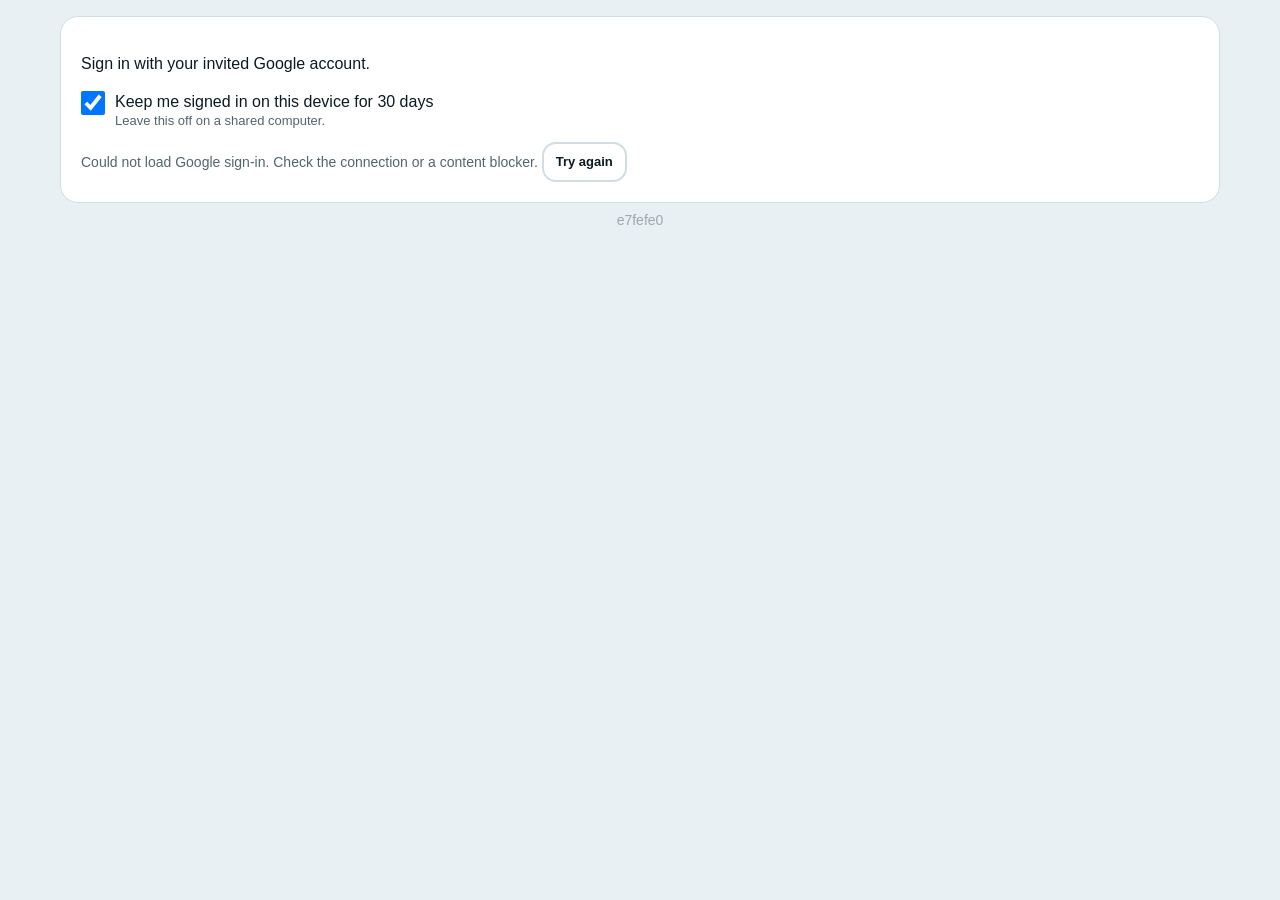
==== commit 96f00b32: "Club calendar past months Co-Authored-By: Claude Sonnet 5.5 <noreply@anthropic.com>" ====
--- a/lb/index.html
+++ b/lb/index.html
@@ -20,6 +20,6 @@
 <body>
 <div id="app"></div>
 <script src="js/config.js"></script>
-<script src="a.47af31ea61.js"></script>
+<script src="a.04d7eb6078.js"></script>
 </body>
 </html>
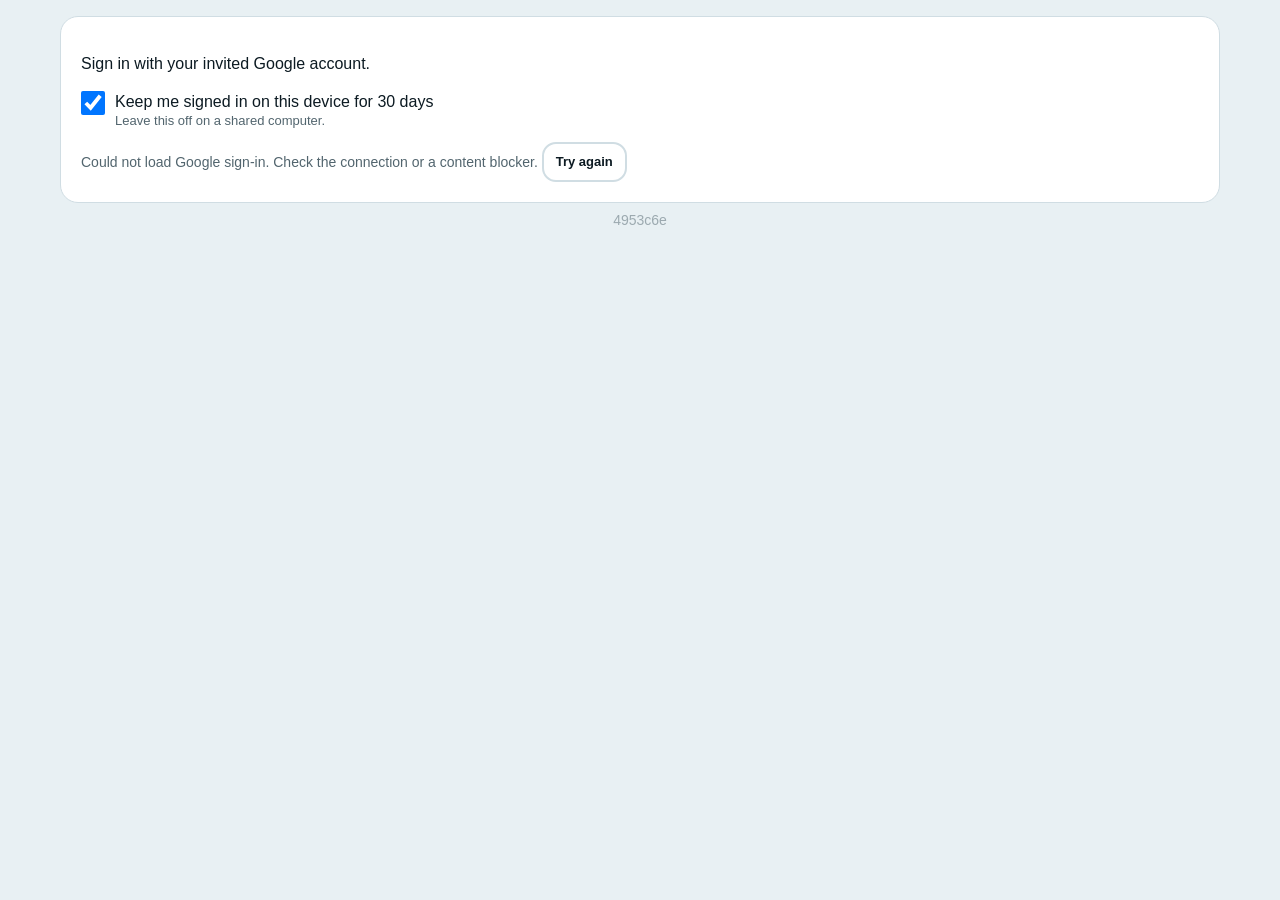
==== commit 8ae032cf: "Guests: skipped days dim in club calendar Co-Authored-By: Claude Sonnet 5.5 <noreply@anthropic.com>" ====
--- a/lb/index.html
+++ b/lb/index.html
@@ -20,6 +20,6 @@
 <body>
 <div id="app"></div>
 <script src="js/config.js"></script>
-<script src="a.04d7eb6078.js"></script>
+<script src="a.09cb286c7a.js"></script>
 </body>
 </html>
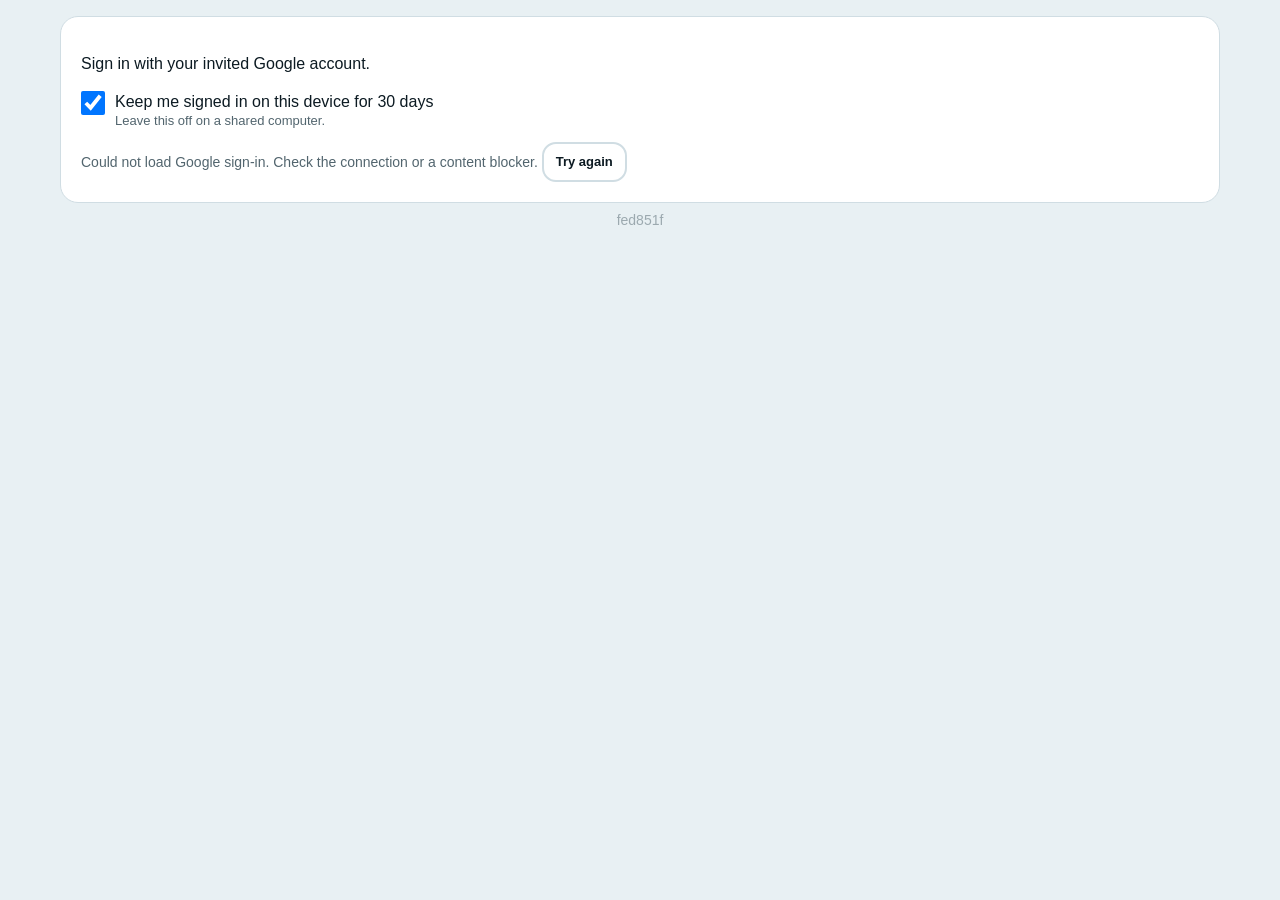
==== commit 061987df: "Club calendar from plan; app-wide button spinner Co-Authored-By: Claude Sonnet 5.5 <noreply@anthropi" ====
--- a/lb/index.html
+++ b/lb/index.html
@@ -20,6 +20,6 @@
 <body>
 <div id="app"></div>
 <script src="js/config.js"></script>
-<script src="a.09cb286c7a.js"></script>
+<script src="a.16e240f281.js"></script>
 </body>
 </html>
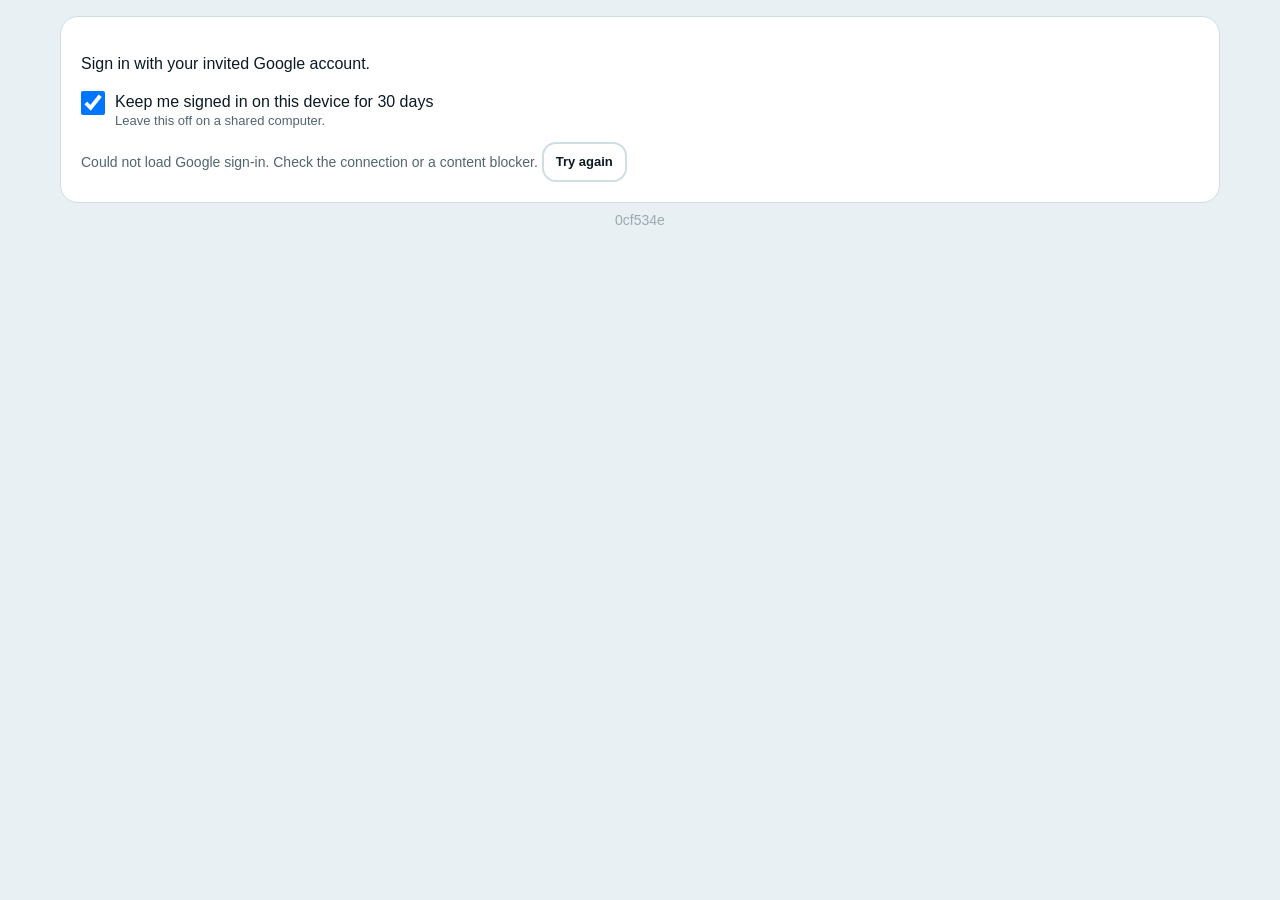
==== commit f5b43ba5: "Say why an added event is not planned Co-Authored-By: Claude Sonnet 5.5 <noreply@anthropic.com>" ====
--- a/lb/index.html
+++ b/lb/index.html
@@ -20,6 +20,6 @@
 <body>
 <div id="app"></div>
 <script src="js/config.js"></script>
-<script src="a.16e240f281.js"></script>
+<script src="a.57a35a9564.js"></script>
 </body>
 </html>
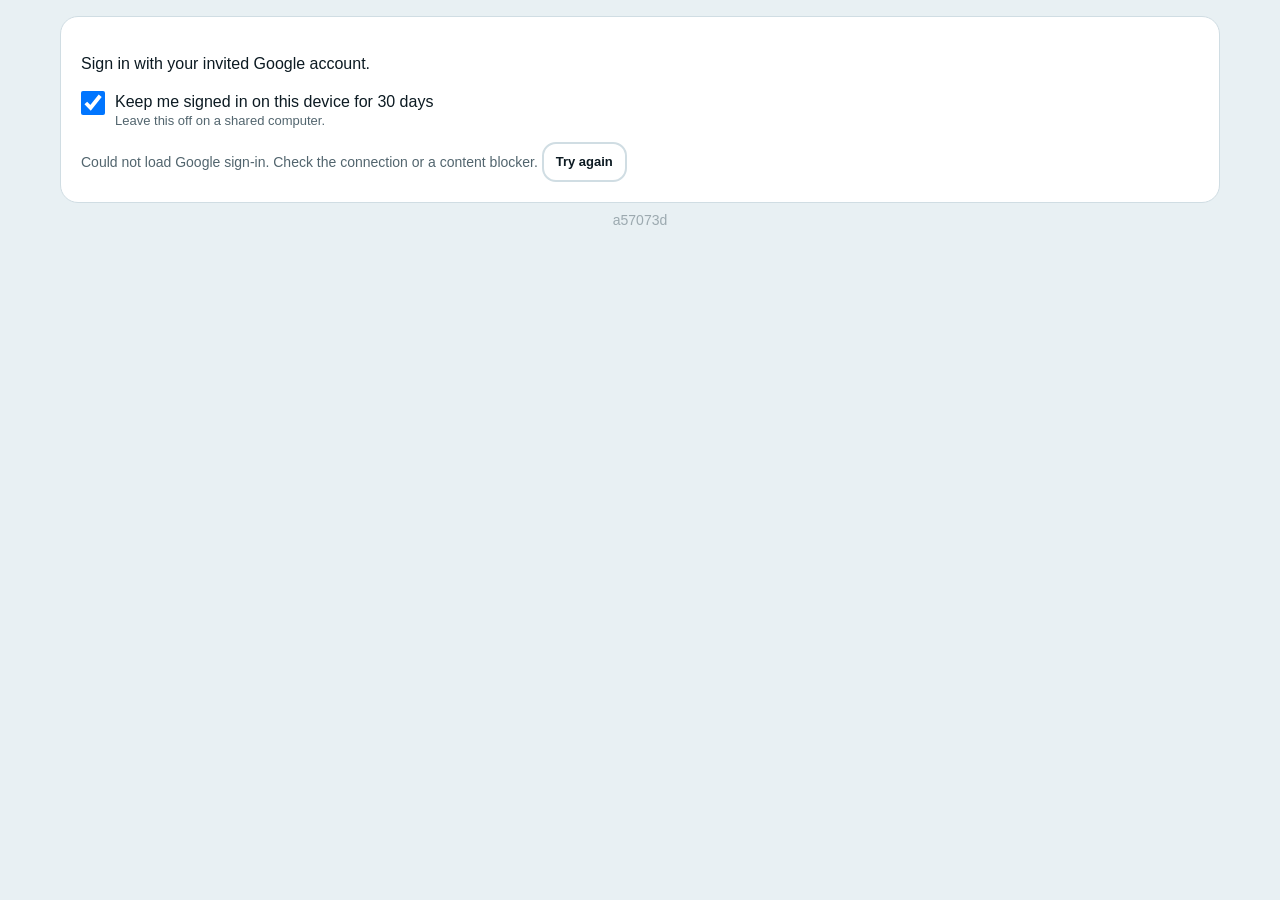
==== commit 017892f9: "Weekly guest add fix Co-Authored-By: Claude Sonnet 5.5 <noreply@anthropic.com>" ====
--- a/lb/index.html
+++ b/lb/index.html
@@ -20,6 +20,6 @@
 <body>
 <div id="app"></div>
 <script src="js/config.js"></script>
-<script src="a.57a35a9564.js"></script>
+<script src="a.ee03ec0d6e.js"></script>
 </body>
 </html>
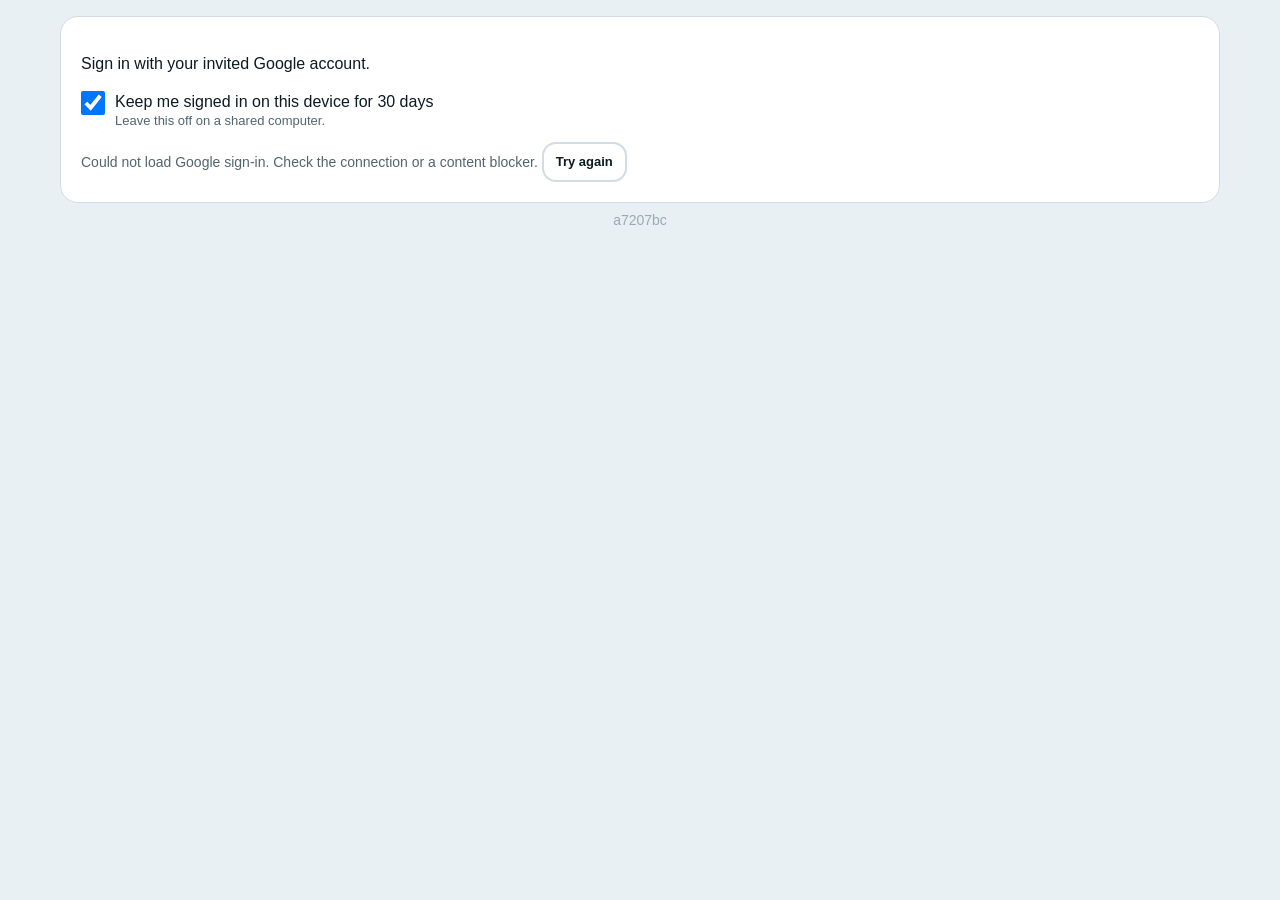
==== commit bb674477: "Club calendar End now fix Co-Authored-By: Claude Sonnet 5.5 <noreply@anthropic.com>" ====
--- a/lb/index.html
+++ b/lb/index.html
@@ -20,6 +20,6 @@
 <body>
 <div id="app"></div>
 <script src="js/config.js"></script>
-<script src="a.ee03ec0d6e.js"></script>
+<script src="a.238d4a4672.js"></script>
 </body>
 </html>
